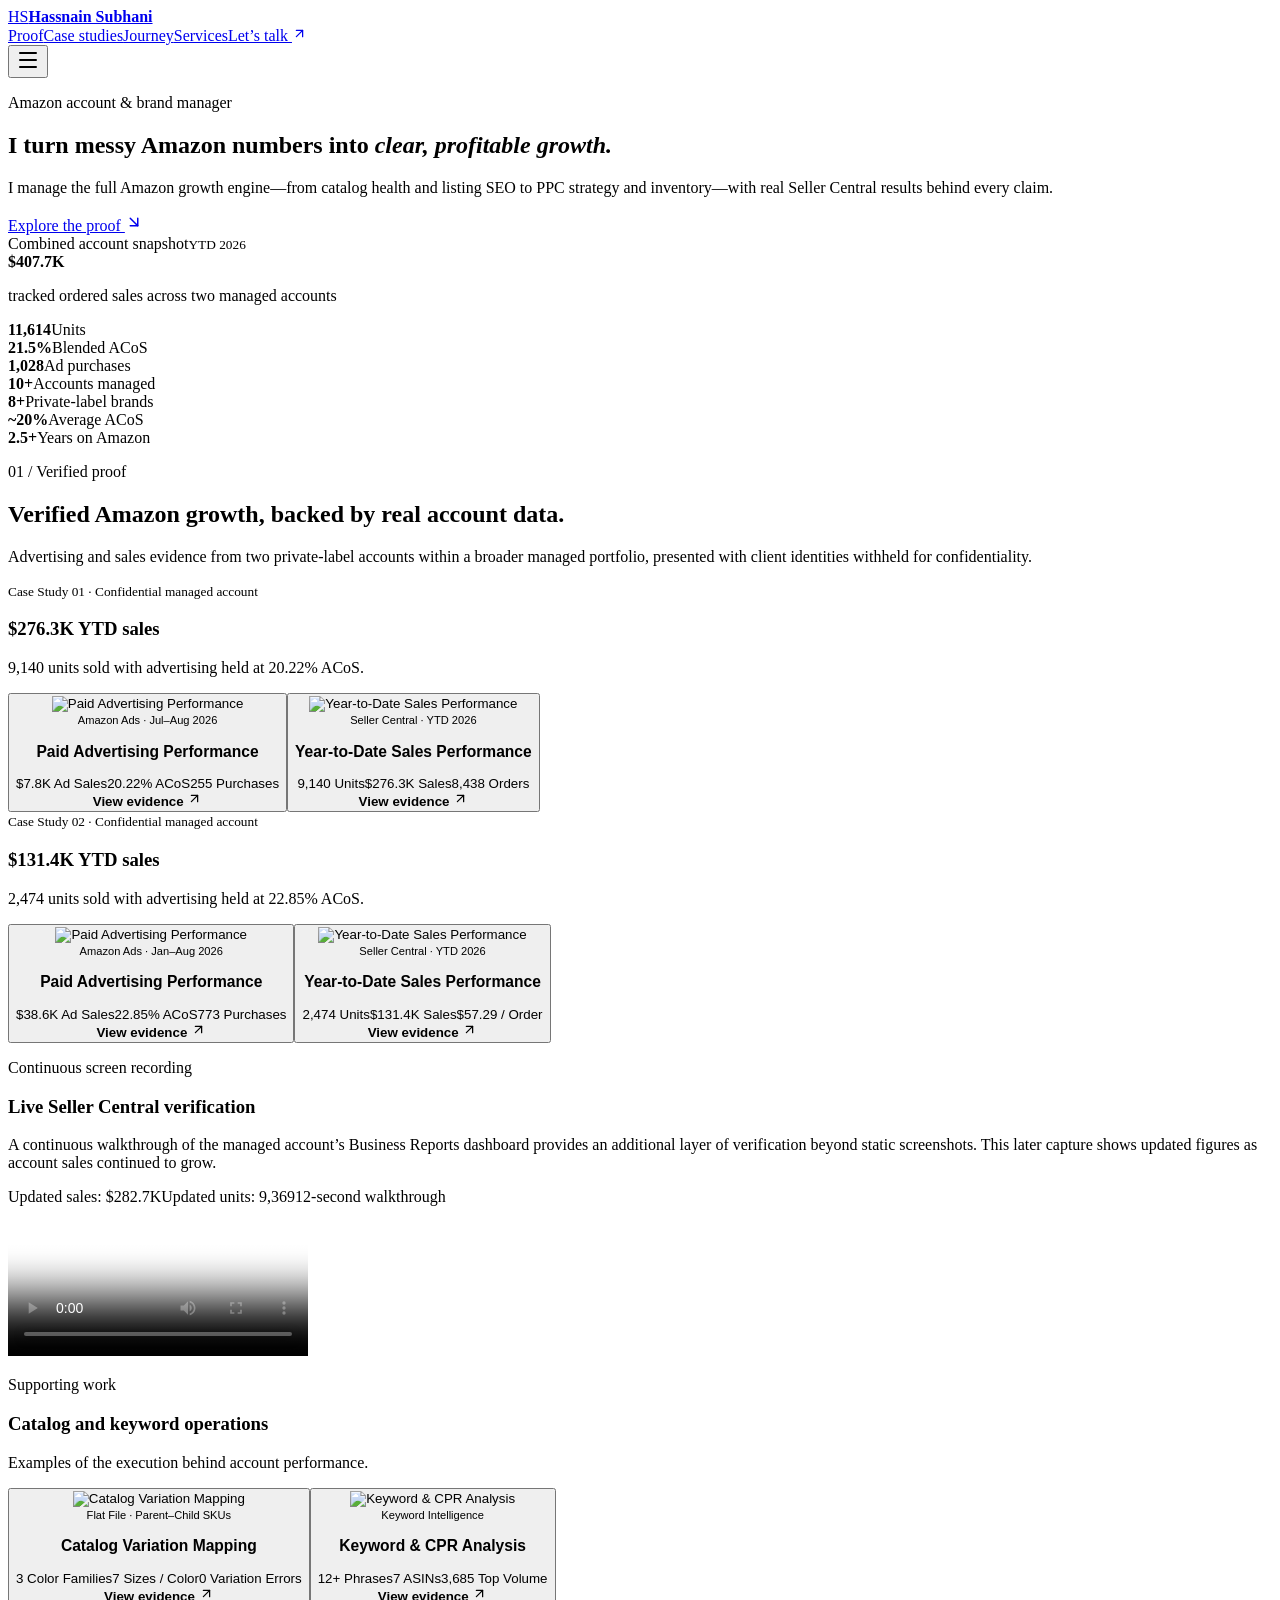
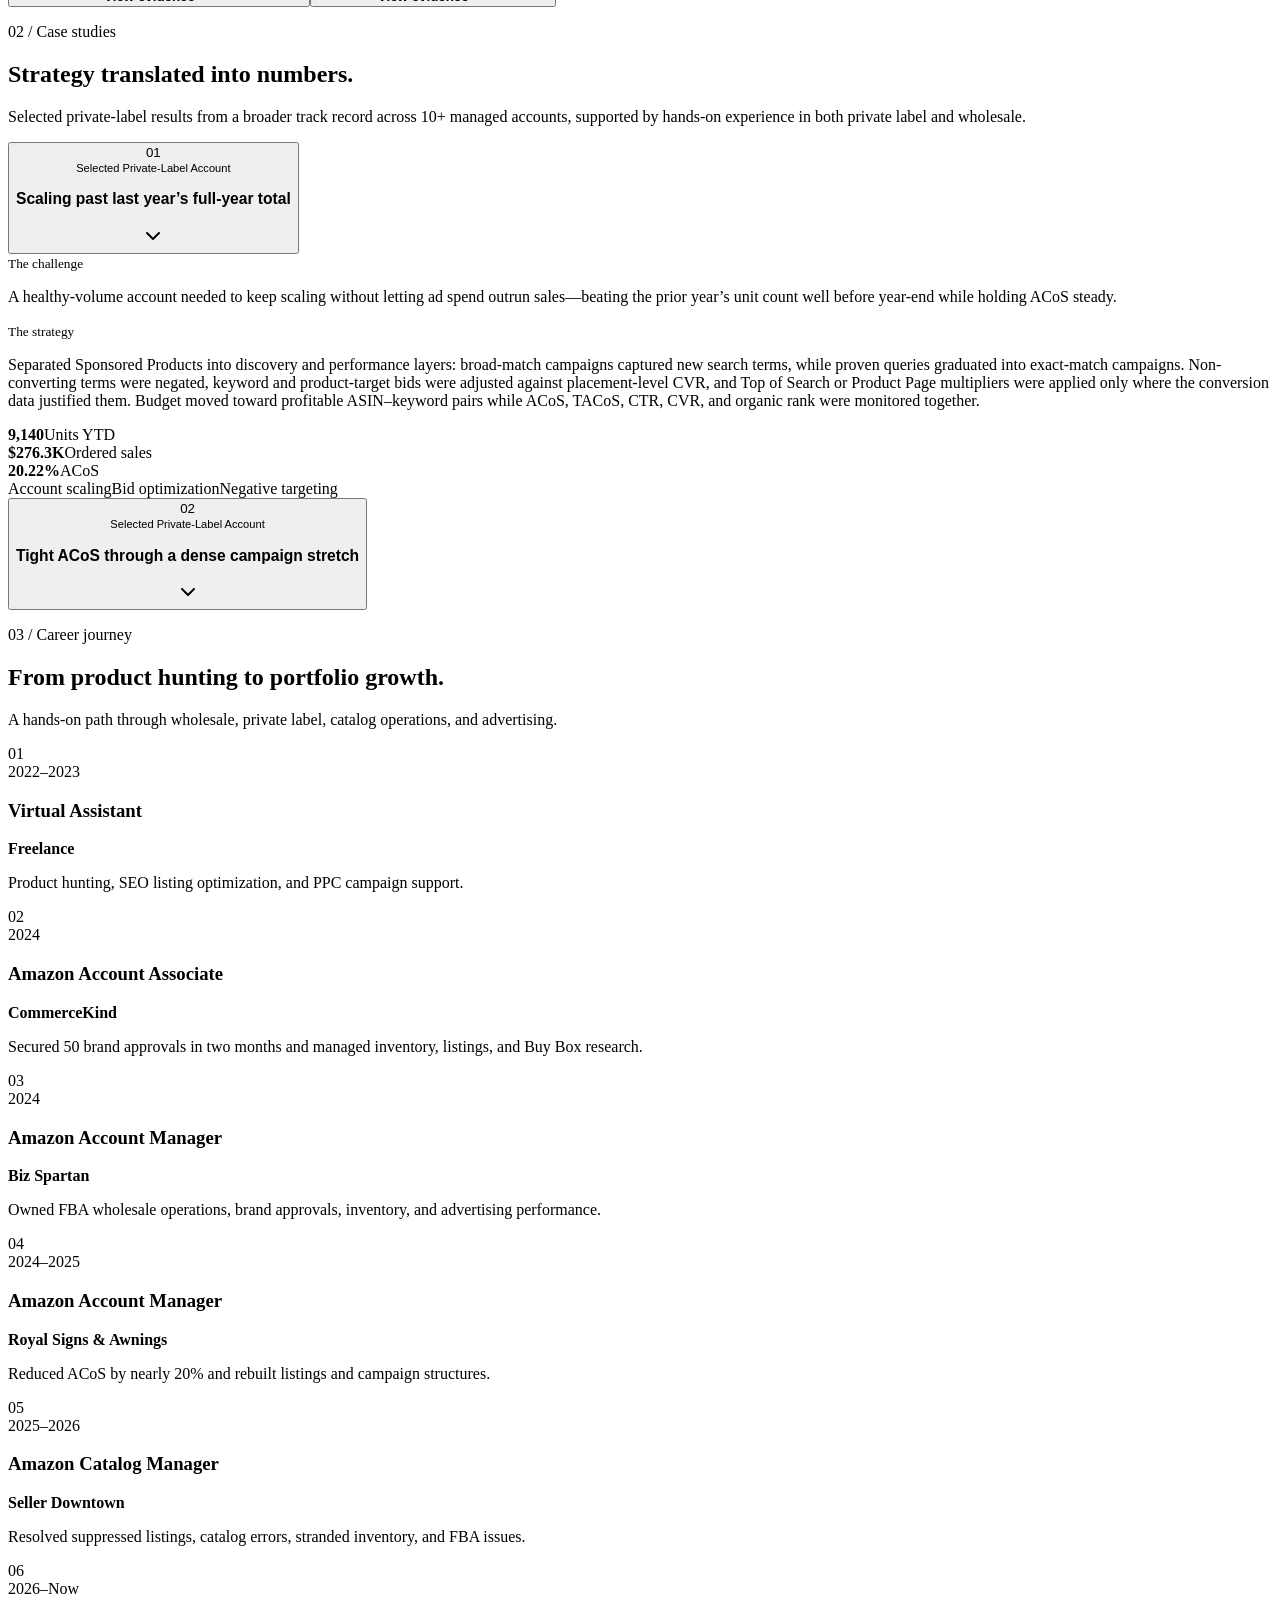
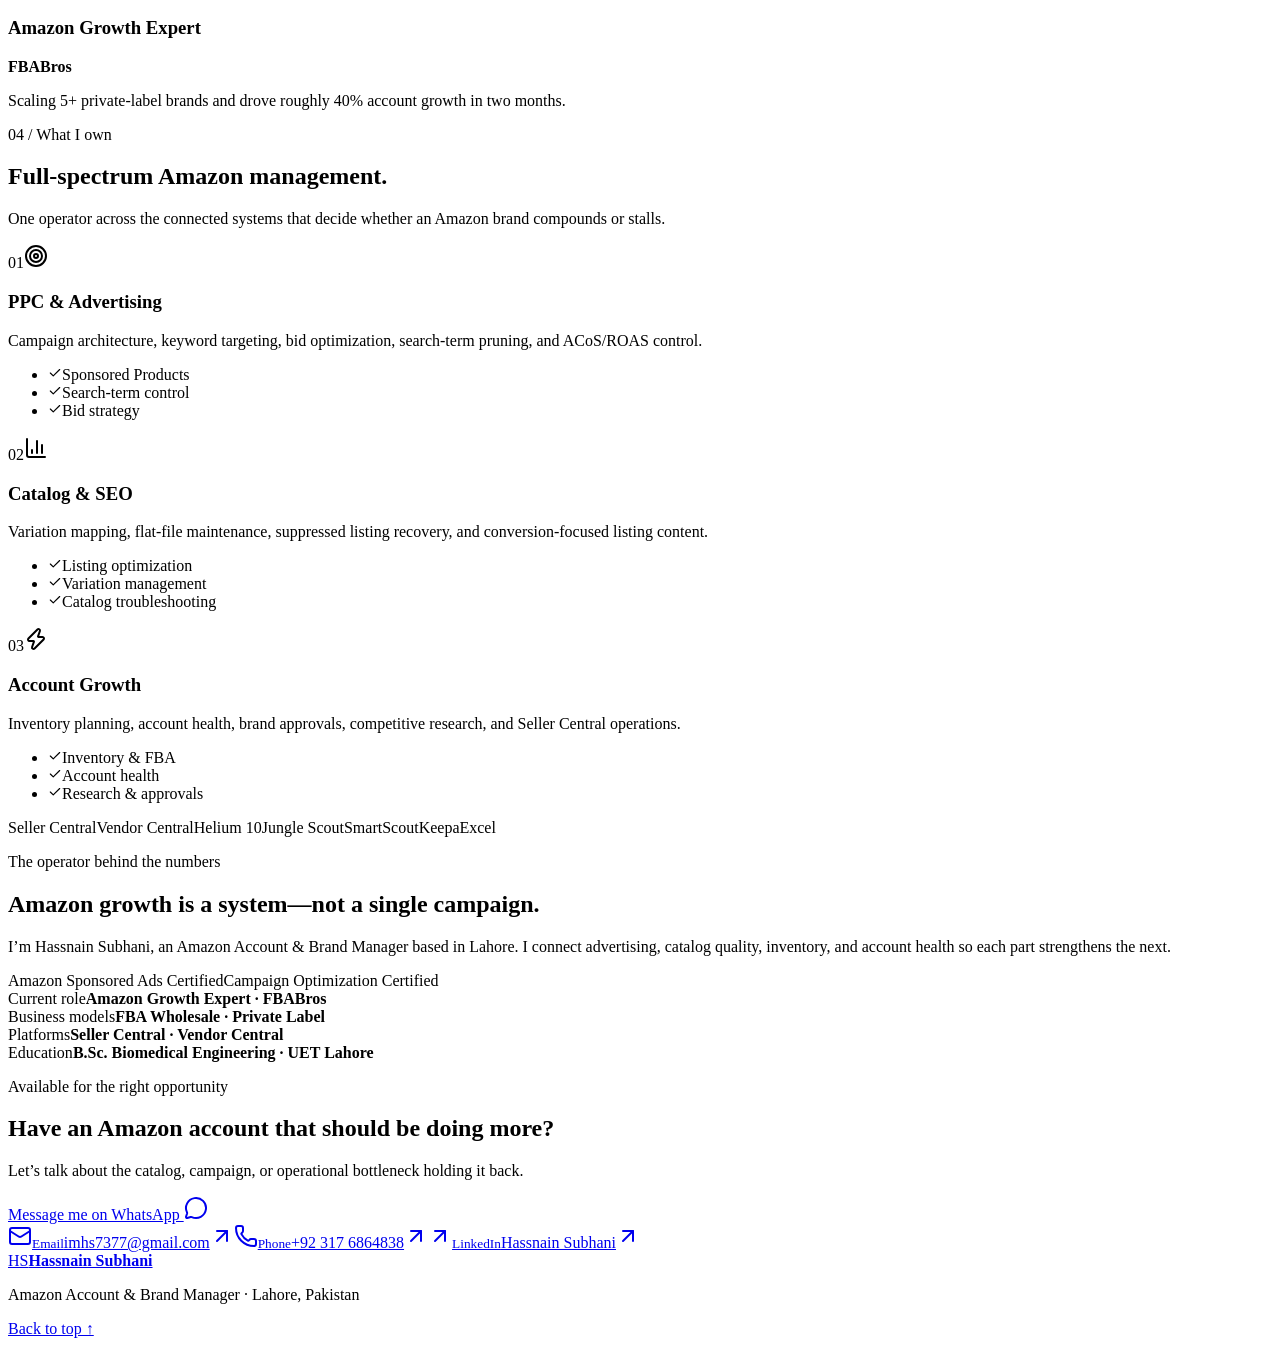
==== index.html @ 0cb8e684 "Publish watermarked Amazon portfolio" ====
<!DOCTYPE html><html lang="en"><head><meta charSet="utf-8"/><meta name="viewport" content="width=device-width, initial-scale=1"/><link rel="preload" as="image" href="/amazon-portfolio/proof/proof-3.png"/><link rel="preload" as="image" href="/amazon-portfolio/proof/proof-2.png"/><link rel="preload" as="image" href="/amazon-portfolio/proof/proof-1.png"/><link rel="preload" as="image" href="/amazon-portfolio/proof/proof-4.png"/><link rel="preload" as="image" href="/amazon-portfolio/proof/proof-5.png"/><link rel="preload" as="image" href="/amazon-portfolio/proof/proof-6.png"/><link rel="stylesheet" href="/amazon-portfolio/_next/static/chunks/0g2ti7ddhoq7e.css" data-precedence="next"/><link rel="preload" as="script" fetchPriority="low" href="/amazon-portfolio/_next/static/chunks/0ht900cau6_ur.js"/><script src="/amazon-portfolio/_next/static/chunks/10nz49-va323-.js" async=""></script><script src="/amazon-portfolio/_next/static/chunks/07lhk_q6pmm3r.js" async=""></script><script src="/amazon-portfolio/_next/static/chunks/turbopack-0vz8b275nj6um.js" async=""></script><script src="/amazon-portfolio/_next/static/chunks/0dbhjjzl8qfwv.js" async=""></script><script src="/amazon-portfolio/_next/static/chunks/0i34..o4_f6rc.js" async=""></script><title>Hassnain Subhani — Amazon Growth Expert</title><meta name="description" content="Amazon account management, PPC, catalog optimization, and verified growth results."/><link rel="shortcut icon" href="/favicon.svg"/><link rel="icon" href="/favicon.svg"/><script src="/amazon-portfolio/_next/static/chunks/03~yq9q893hmn.js" noModule=""></script></head><body><div hidden=""><!--$--><!--/$--></div><main><header class="site-nav"><a class="brand" href="#top"><span>HS</span><b>Hassnain Subhani</b></a><nav class="nav-links"><a href="#work">Proof</a><a href="#cases">Case studies</a><a href="#journey">Journey</a><a href="#services">Services</a><a class="nav-cta" href="#contact">Let’s talk <svg xmlns="http://www.w3.org/2000/svg" width="15" height="15" viewBox="0 0 24 24" fill="none" stroke="currentColor" stroke-width="2" stroke-linecap="round" stroke-linejoin="round" class="lucide lucide-arrow-up-right" aria-hidden="true"><path d="M7 7h10v10"></path><path d="M7 17 17 7"></path></svg></a></nav><button class="menu-button" aria-label="Toggle navigation"><svg xmlns="http://www.w3.org/2000/svg" width="24" height="24" viewBox="0 0 24 24" fill="none" stroke="currentColor" stroke-width="2" stroke-linecap="round" stroke-linejoin="round" class="lucide lucide-menu" aria-hidden="true"><path d="M4 5h16"></path><path d="M4 12h16"></path><path d="M4 19h16"></path></svg></button></header><section class="hero" id="top"><div class="hero-grid"></div><div class="hero-copy reveal"><p class="eyebrow"><span></span> Amazon account &amp; brand manager</p><h1>I turn messy Amazon numbers into <em>clear, profitable growth.</em></h1><p class="hero-intro">I manage the full Amazon growth engine—from catalog health and listing SEO to PPC strategy and inventory—with real Seller Central results behind every claim.</p><div class="hero-actions"><a class="button primary" href="#work">Explore the proof <svg xmlns="http://www.w3.org/2000/svg" width="18" height="18" viewBox="0 0 24 24" fill="none" stroke="currentColor" stroke-width="2" stroke-linecap="round" stroke-linejoin="round" class="lucide lucide-arrow-down-right" aria-hidden="true"><path d="m7 7 10 10"></path><path d="M17 7v10H7"></path></svg></a></div></div><div class="performance-card reveal"><div class="performance-head"><span><i></i> Combined account snapshot</span><small>YTD 2026</small></div><strong>$407.7K</strong><p>tracked ordered sales across two managed accounts</p><div class="spark"><i></i><i></i><i></i><i></i><i></i><i></i><i></i><i></i><i></i><i></i><i></i><i></i></div><div class="performance-stats"><div><b>11,614</b><span>Units</span></div><div><b>21.5%</b><span>Blended ACoS</span></div><div><b>1,028</b><span>Ad purchases</span></div></div></div><div class="hero-metrics reveal"><div><b>10+</b><span>Accounts managed</span></div><div><b>8+</b><span>Private-label brands</span></div><div><b>~20%</b><span>Average ACoS</span></div><div><b>2.5+</b><span>Years on Amazon</span></div></div></section><section class="section" id="work"><div class="section-heading reveal "><div><p class="eyebrow">01<!-- --> / <!-- -->Verified proof</p><h2>Verified Amazon growth, backed by real account data.</h2></div><p>Advertising and sales evidence from two private-label accounts within a broader managed portfolio, presented with client identities withheld for confidentiality.</p></div><div class="account-groups"><article class="account-group reveal"><header><div><small>Case Study 01<!-- --> · Confidential managed account</small><h3>$276.3K YTD sales</h3></div><p>9,140 units sold with advertising held at 20.22% ACoS.</p></header><div class="evidence-pair"><button class="proof-card"><div class="proof-browser"><span></span><span></span><span></span><img src="/amazon-portfolio/proof/proof-3.png" alt="Paid Advertising Performance"/></div><div class="proof-content"><small>Amazon Ads · Jul–Aug 2026</small><h3>Paid Advertising Performance</h3><div><span>$7.8K Ad Sales</span><span>20.22% ACoS</span><span>255 Purchases</span></div><b>View evidence <svg xmlns="http://www.w3.org/2000/svg" width="15" height="15" viewBox="0 0 24 24" fill="none" stroke="currentColor" stroke-width="2" stroke-linecap="round" stroke-linejoin="round" class="lucide lucide-arrow-up-right" aria-hidden="true"><path d="M7 7h10v10"></path><path d="M7 17 17 7"></path></svg></b></div></button><button class="proof-card"><div class="proof-browser"><span></span><span></span><span></span><img src="/amazon-portfolio/proof/proof-2.png" alt="Year-to-Date Sales Performance"/></div><div class="proof-content"><small>Seller Central · YTD 2026</small><h3>Year-to-Date Sales Performance</h3><div><span>9,140 Units</span><span>$276.3K Sales</span><span>8,438 Orders</span></div><b>View evidence <svg xmlns="http://www.w3.org/2000/svg" width="15" height="15" viewBox="0 0 24 24" fill="none" stroke="currentColor" stroke-width="2" stroke-linecap="round" stroke-linejoin="round" class="lucide lucide-arrow-up-right" aria-hidden="true"><path d="M7 7h10v10"></path><path d="M7 17 17 7"></path></svg></b></div></button></div></article><article class="account-group reveal"><header><div><small>Case Study 02<!-- --> · Confidential managed account</small><h3>$131.4K YTD sales</h3></div><p>2,474 units sold with advertising held at 22.85% ACoS.</p></header><div class="evidence-pair"><button class="proof-card"><div class="proof-browser"><span></span><span></span><span></span><img src="/amazon-portfolio/proof/proof-1.png" alt="Paid Advertising Performance"/></div><div class="proof-content"><small>Amazon Ads · Jan–Aug 2026</small><h3>Paid Advertising Performance</h3><div><span>$38.6K Ad Sales</span><span>22.85% ACoS</span><span>773 Purchases</span></div><b>View evidence <svg xmlns="http://www.w3.org/2000/svg" width="15" height="15" viewBox="0 0 24 24" fill="none" stroke="currentColor" stroke-width="2" stroke-linecap="round" stroke-linejoin="round" class="lucide lucide-arrow-up-right" aria-hidden="true"><path d="M7 7h10v10"></path><path d="M7 17 17 7"></path></svg></b></div></button><button class="proof-card"><div class="proof-browser"><span></span><span></span><span></span><img src="/amazon-portfolio/proof/proof-4.png" alt="Year-to-Date Sales Performance"/></div><div class="proof-content"><small>Seller Central · YTD 2026</small><h3>Year-to-Date Sales Performance</h3><div><span>2,474 Units</span><span>$131.4K Sales</span><span>$57.29 / Order</span></div><b>View evidence <svg xmlns="http://www.w3.org/2000/svg" width="15" height="15" viewBox="0 0 24 24" fill="none" stroke="currentColor" stroke-width="2" stroke-linecap="round" stroke-linejoin="round" class="lucide lucide-arrow-up-right" aria-hidden="true"><path d="M7 7h10v10"></path><path d="M7 17 17 7"></path></svg></b></div></button></div></article></div><article class="video-proof reveal"><div class="video-copy"><p class="eyebrow">Continuous screen recording</p><h3>Live Seller Central verification</h3><p>A continuous walkthrough of the managed account’s Business Reports dashboard provides an additional layer of verification beyond static screenshots. This later capture shows updated figures as account sales continued to grow.</p><div><span>Updated sales: $282.7K</span><span>Updated units: 9,369</span><span>12-second walkthrough</span></div></div><video controls="" playsInline="" preload="metadata" poster="/amazon-portfolio/proof/account-verification-poster.jpg"><source src="/amazon-portfolio/proof/amazon-account-performance-verification.mp4" type="video/mp4"/>Your browser does not support embedded video.</video></article><div class="operational-head reveal"><p class="eyebrow">Supporting work</p><h3>Catalog and keyword operations</h3><p>Examples of the execution behind account performance.</p></div><div class="proof-grid operational-grid"><button class="proof-card reveal"><div class="proof-browser"><span></span><span></span><span></span><img src="/amazon-portfolio/proof/proof-5.png" alt="Catalog Variation Mapping"/></div><div class="proof-content"><small>Flat File · Parent–Child SKUs</small><h3>Catalog Variation Mapping</h3><div><span>3 Color Families</span><span>7 Sizes / Color</span><span>0 Variation Errors</span></div><b>View evidence <svg xmlns="http://www.w3.org/2000/svg" width="15" height="15" viewBox="0 0 24 24" fill="none" stroke="currentColor" stroke-width="2" stroke-linecap="round" stroke-linejoin="round" class="lucide lucide-arrow-up-right" aria-hidden="true"><path d="M7 7h10v10"></path><path d="M7 17 17 7"></path></svg></b></div></button><button class="proof-card reveal"><div class="proof-browser"><span></span><span></span><span></span><img src="/amazon-portfolio/proof/proof-6.png" alt="Keyword &amp; CPR Analysis"/></div><div class="proof-content"><small>Keyword Intelligence</small><h3>Keyword &amp; CPR Analysis</h3><div><span>12+ Phrases</span><span>7 ASINs</span><span>3,685 Top Volume</span></div><b>View evidence <svg xmlns="http://www.w3.org/2000/svg" width="15" height="15" viewBox="0 0 24 24" fill="none" stroke="currentColor" stroke-width="2" stroke-linecap="round" stroke-linejoin="round" class="lucide lucide-arrow-up-right" aria-hidden="true"><path d="M7 7h10v10"></path><path d="M7 17 17 7"></path></svg></b></div></button></div></section><section class="section cases-section" id="cases"><div class="section-heading reveal light"><div><p class="eyebrow">02<!-- --> / <!-- -->Case studies</p><h2>Strategy translated into numbers.</h2></div><p>Selected private-label results from a broader track record across 10+ managed accounts, supported by hands-on experience in both private label and wholesale.</p></div><div class="case-list"><article class="case-row reveal"><button><span>01</span><div><small>Selected Private-Label Account</small><h3>Scaling past last year’s full-year total</h3></div><svg xmlns="http://www.w3.org/2000/svg" width="24" height="24" viewBox="0 0 24 24" fill="none" stroke="currentColor" stroke-width="2" stroke-linecap="round" stroke-linejoin="round" class="lucide lucide-chevron-down turn" aria-hidden="true"><path d="m6 9 6 6 6-6"></path></svg></button><div class="case-body"><div class="case-columns"><div><small>The challenge</small><p>A healthy-volume account needed to keep scaling without letting ad spend outrun sales—beating the prior year’s unit count well before year-end while holding ACoS steady.</p></div><div><small>The strategy</small><p>Separated Sponsored Products into discovery and performance layers: broad-match campaigns captured new search terms, while proven queries graduated into exact-match campaigns. Non-converting terms were negated, keyword and product-target bids were adjusted against placement-level CVR, and Top of Search or Product Page multipliers were applied only where the conversion data justified them. Budget moved toward profitable ASIN–keyword pairs while ACoS, TACoS, CTR, CVR, and organic rank were monitored together.</p></div></div><div class="result-grid"><div><b>9,140</b><span>Units YTD</span></div><div><b>$276.3K</b><span>Ordered sales</span></div><div><b>20.22%</b><span>ACoS</span></div></div><div class="tags"><span>Account scaling</span><span>Bid optimization</span><span>Negative targeting</span></div></div></article><article class="case-row reveal"><button><span>02</span><div><small>Selected Private-Label Account</small><h3>Tight ACoS through a dense campaign stretch</h3></div><svg xmlns="http://www.w3.org/2000/svg" width="24" height="24" viewBox="0 0 24 24" fill="none" stroke="currentColor" stroke-width="2" stroke-linecap="round" stroke-linejoin="round" class="lucide lucide-chevron-down" aria-hidden="true"><path d="m6 9 6 6 6-6"></path></svg></button></article></div></section><section class="section" id="journey"><div class="section-heading reveal "><div><p class="eyebrow">03<!-- --> / <!-- -->Career journey</p><h2>From product hunting to portfolio growth.</h2></div><p>A hands-on path through wholesale, private label, catalog operations, and advertising.</p></div><div class="timeline"><article class="timeline-row reveal"><div>0<!-- -->1</div><time>2022–2023</time><section><h3>Virtual Assistant</h3><b>Freelance</b><p>Product hunting, SEO listing optimization, and PPC campaign support.</p></section></article><article class="timeline-row reveal"><div>0<!-- -->2</div><time>2024</time><section><h3>Amazon Account Associate</h3><b>CommerceKind</b><p>Secured 50 brand approvals in two months and managed inventory, listings, and Buy Box research.</p></section></article><article class="timeline-row reveal"><div>0<!-- -->3</div><time>2024</time><section><h3>Amazon Account Manager</h3><b>Biz Spartan</b><p>Owned FBA wholesale operations, brand approvals, inventory, and advertising performance.</p></section></article><article class="timeline-row reveal"><div>0<!-- -->4</div><time>2024–2025</time><section><h3>Amazon Account Manager</h3><b>Royal Signs &amp; Awnings</b><p>Reduced ACoS by nearly 20% and rebuilt listings and campaign structures.</p></section></article><article class="timeline-row reveal"><div>0<!-- -->5</div><time>2025–2026</time><section><h3>Amazon Catalog Manager</h3><b>Seller Downtown</b><p>Resolved suppressed listings, catalog errors, stranded inventory, and FBA issues.</p></section></article><article class="timeline-row reveal"><div>0<!-- -->6</div><time>2026–Now</time><section><h3>Amazon Growth Expert</h3><b>FBABros</b><p>Scaling 5+ private-label brands and drove roughly 40% account growth in two months.</p></section></article></div></section><section class="section service-section" id="services"><div class="section-heading reveal "><div><p class="eyebrow">04<!-- --> / <!-- -->What I own</p><h2>Full-spectrum Amazon management.</h2></div><p>One operator across the connected systems that decide whether an Amazon brand compounds or stalls.</p></div><div class="service-grid"><article class="service-card reveal"><div><span>0<!-- -->1</span><svg xmlns="http://www.w3.org/2000/svg" width="24" height="24" viewBox="0 0 24 24" fill="none" stroke="currentColor" stroke-width="2" stroke-linecap="round" stroke-linejoin="round" class="lucide lucide-target" aria-hidden="true"><circle cx="12" cy="12" r="10"></circle><circle cx="12" cy="12" r="6"></circle><circle cx="12" cy="12" r="2"></circle></svg></div><h3>PPC &amp; Advertising</h3><p>Campaign architecture, keyword targeting, bid optimization, search-term pruning, and ACoS/ROAS control.</p><ul><li><svg xmlns="http://www.w3.org/2000/svg" width="14" height="14" viewBox="0 0 24 24" fill="none" stroke="currentColor" stroke-width="2" stroke-linecap="round" stroke-linejoin="round" class="lucide lucide-check" aria-hidden="true"><path d="M20 6 9 17l-5-5"></path></svg>Sponsored Products</li><li><svg xmlns="http://www.w3.org/2000/svg" width="14" height="14" viewBox="0 0 24 24" fill="none" stroke="currentColor" stroke-width="2" stroke-linecap="round" stroke-linejoin="round" class="lucide lucide-check" aria-hidden="true"><path d="M20 6 9 17l-5-5"></path></svg>Search-term control</li><li><svg xmlns="http://www.w3.org/2000/svg" width="14" height="14" viewBox="0 0 24 24" fill="none" stroke="currentColor" stroke-width="2" stroke-linecap="round" stroke-linejoin="round" class="lucide lucide-check" aria-hidden="true"><path d="M20 6 9 17l-5-5"></path></svg>Bid strategy</li></ul></article><article class="service-card reveal"><div><span>0<!-- -->2</span><svg xmlns="http://www.w3.org/2000/svg" width="24" height="24" viewBox="0 0 24 24" fill="none" stroke="currentColor" stroke-width="2" stroke-linecap="round" stroke-linejoin="round" class="lucide lucide-chart-column" aria-hidden="true"><path d="M3 3v16a2 2 0 0 0 2 2h16"></path><path d="M18 17V9"></path><path d="M13 17V5"></path><path d="M8 17v-3"></path></svg></div><h3>Catalog &amp; SEO</h3><p>Variation mapping, flat-file maintenance, suppressed listing recovery, and conversion-focused listing content.</p><ul><li><svg xmlns="http://www.w3.org/2000/svg" width="14" height="14" viewBox="0 0 24 24" fill="none" stroke="currentColor" stroke-width="2" stroke-linecap="round" stroke-linejoin="round" class="lucide lucide-check" aria-hidden="true"><path d="M20 6 9 17l-5-5"></path></svg>Listing optimization</li><li><svg xmlns="http://www.w3.org/2000/svg" width="14" height="14" viewBox="0 0 24 24" fill="none" stroke="currentColor" stroke-width="2" stroke-linecap="round" stroke-linejoin="round" class="lucide lucide-check" aria-hidden="true"><path d="M20 6 9 17l-5-5"></path></svg>Variation management</li><li><svg xmlns="http://www.w3.org/2000/svg" width="14" height="14" viewBox="0 0 24 24" fill="none" stroke="currentColor" stroke-width="2" stroke-linecap="round" stroke-linejoin="round" class="lucide lucide-check" aria-hidden="true"><path d="M20 6 9 17l-5-5"></path></svg>Catalog troubleshooting</li></ul></article><article class="service-card reveal"><div><span>0<!-- -->3</span><svg xmlns="http://www.w3.org/2000/svg" width="24" height="24" viewBox="0 0 24 24" fill="none" stroke="currentColor" stroke-width="2" stroke-linecap="round" stroke-linejoin="round" class="lucide lucide-zap" aria-hidden="true"><path d="M15.914 4a1.5 1.5 0 00-2.474-1.561l-9 9A1.5 1.5 0 005.5 14h4.002a.5.5 0 01.471.666L8.086 20a1.5 1.5 0 002.475 1.56l9-9A1.5 1.5 0 0018.5 10h-3.997a.5.5 0 01-.472-.667z"></path></svg></div><h3>Account Growth</h3><p>Inventory planning, account health, brand approvals, competitive research, and Seller Central operations.</p><ul><li><svg xmlns="http://www.w3.org/2000/svg" width="14" height="14" viewBox="0 0 24 24" fill="none" stroke="currentColor" stroke-width="2" stroke-linecap="round" stroke-linejoin="round" class="lucide lucide-check" aria-hidden="true"><path d="M20 6 9 17l-5-5"></path></svg>Inventory &amp; FBA</li><li><svg xmlns="http://www.w3.org/2000/svg" width="14" height="14" viewBox="0 0 24 24" fill="none" stroke="currentColor" stroke-width="2" stroke-linecap="round" stroke-linejoin="round" class="lucide lucide-check" aria-hidden="true"><path d="M20 6 9 17l-5-5"></path></svg>Account health</li><li><svg xmlns="http://www.w3.org/2000/svg" width="14" height="14" viewBox="0 0 24 24" fill="none" stroke="currentColor" stroke-width="2" stroke-linecap="round" stroke-linejoin="round" class="lucide lucide-check" aria-hidden="true"><path d="M20 6 9 17l-5-5"></path></svg>Research &amp; approvals</li></ul></article></div><div class="tool-marquee reveal"><span>Seller Central</span><span>Vendor Central</span><span>Helium 10</span><span>Jungle Scout</span><span>SmartScout</span><span>Keepa</span><span>Excel</span></div></section><section class="about-section section"><div class="about-copy reveal"><p class="eyebrow">The operator behind the numbers</p><h2>Amazon growth is a system—not a single campaign.</h2><p>I’m Hassnain Subhani, an Amazon Account &amp; Brand Manager based in Lahore. I connect advertising, catalog quality, inventory, and account health so each part strengthens the next.</p><div class="credentials"><span>Amazon Sponsored Ads Certified</span><span>Campaign Optimization Certified</span></div></div><div class="about-facts reveal"><div><span>Current role</span><b>Amazon Growth Expert · FBABros</b></div><div><span>Business models</span><b>FBA Wholesale · Private Label</b></div><div><span>Platforms</span><b>Seller Central · Vendor Central</b></div><div><span>Education</span><b>B.Sc. Biomedical Engineering · UET Lahore</b></div></div></section><section class="contact-section" id="contact"><div class="contact-copy reveal"><p class="eyebrow">Available for the right opportunity</p><h2>Have an Amazon account that should be doing more?</h2><p>Let’s talk about the catalog, campaign, or operational bottleneck holding it back.</p><a class="button contact-button" href="https://wa.me/923176864838?text=Hi%20Hassnain%2C%20I%20would%20like%20to%20discuss%20my%20Amazon%20account." target="_blank" rel="noreferrer">Message me on WhatsApp <svg xmlns="http://www.w3.org/2000/svg" width="24" height="24" viewBox="0 0 24 24" fill="none" stroke="currentColor" stroke-width="2" stroke-linecap="round" stroke-linejoin="round" class="lucide lucide-message-circle" aria-hidden="true"><path d="M2.992 16.342a2 2 0 0 1 .094 1.167l-1.065 3.29a1 1 0 0 0 1.236 1.168l3.413-.998a2 2 0 0 1 1.099.092 10 10 0 1 0-4.777-4.719"></path></svg></a></div><div class="contact-links reveal"><a href="mailto:imhs7377@gmail.com"><svg xmlns="http://www.w3.org/2000/svg" width="24" height="24" viewBox="0 0 24 24" fill="none" stroke="currentColor" stroke-width="2" stroke-linecap="round" stroke-linejoin="round" class="lucide lucide-mail" aria-hidden="true"><path d="m22 7-8.991 5.727a2 2 0 0 1-2.009 0L2 7"></path><rect x="2" y="4" width="20" height="16" rx="2"></rect></svg><span><small>Email</small>imhs7377@gmail.com</span><svg xmlns="http://www.w3.org/2000/svg" width="24" height="24" viewBox="0 0 24 24" fill="none" stroke="currentColor" stroke-width="2" stroke-linecap="round" stroke-linejoin="round" class="lucide lucide-arrow-up-right" aria-hidden="true"><path d="M7 7h10v10"></path><path d="M7 17 17 7"></path></svg></a><a href="tel:+923176864838"><svg xmlns="http://www.w3.org/2000/svg" width="24" height="24" viewBox="0 0 24 24" fill="none" stroke="currentColor" stroke-width="2" stroke-linecap="round" stroke-linejoin="round" class="lucide lucide-phone" aria-hidden="true"><path d="M13.832 16.568a1 1 0 0 0 1.213-.303l.355-.465A2 2 0 0 1 17 15h3a2 2 0 0 1 2 2v3a2 2 0 0 1-2 2A18 18 0 0 1 2 4a2 2 0 0 1 2-2h3a2 2 0 0 1 2 2v3a2 2 0 0 1-.8 1.6l-.468.351a1 1 0 0 0-.292 1.233 14 14 0 0 0 6.392 6.384"></path></svg><span><small>Phone</small>+92 317 6864838</span><svg xmlns="http://www.w3.org/2000/svg" width="24" height="24" viewBox="0 0 24 24" fill="none" stroke="currentColor" stroke-width="2" stroke-linecap="round" stroke-linejoin="round" class="lucide lucide-arrow-up-right" aria-hidden="true"><path d="M7 7h10v10"></path><path d="M7 17 17 7"></path></svg></a><a href="https://www.linkedin.com/in/hassnain-subhani-261568266/" target="_blank" rel="noreferrer"><svg xmlns="http://www.w3.org/2000/svg" width="24" height="24" viewBox="0 0 24 24" fill="none" stroke="currentColor" stroke-width="2" stroke-linecap="round" stroke-linejoin="round" class="lucide lucide-arrow-up-right" aria-hidden="true"><path d="M7 7h10v10"></path><path d="M7 17 17 7"></path></svg><span><small>LinkedIn</small>Hassnain Subhani</span><svg xmlns="http://www.w3.org/2000/svg" width="24" height="24" viewBox="0 0 24 24" fill="none" stroke="currentColor" stroke-width="2" stroke-linecap="round" stroke-linejoin="round" class="lucide lucide-arrow-up-right" aria-hidden="true"><path d="M7 7h10v10"></path><path d="M7 17 17 7"></path></svg></a></div></section><footer><a class="brand" href="#top"><span>HS</span><b>Hassnain Subhani</b></a><p>Amazon Account &amp; Brand Manager · Lahore, Pakistan</p><a href="#top">Back to top ↑</a></footer></main><!--$--><!--/$--><script src="/amazon-portfolio/_next/static/chunks/0ht900cau6_ur.js" id="_R_" async=""></script><script>(self.__next_f=self.__next_f||[]).push([0])</script><script>self.__next_f.push([1,"1:\"$Sreact.fragment\"\n2:I[39756,[\"/amazon-portfolio/_next/static/chunks/0dbhjjzl8qfwv.js\"],\"default\"]\n3:I[37457,[\"/amazon-portfolio/_next/static/chunks/0dbhjjzl8qfwv.js\"],\"default\"]\n4:I[47257,[\"/amazon-portfolio/_next/static/chunks/0dbhjjzl8qfwv.js\"],\"ClientPageRoot\"]\n5:I[31713,[\"/amazon-portfolio/_next/static/chunks/0dbhjjzl8qfwv.js\",\"/amazon-portfolio/_next/static/chunks/0i34..o4_f6rc.js\"],\"default\"]\n8:I[97367,[\"/amazon-portfolio/_next/static/chunks/0dbhjjzl8qfwv.js\"],\"OutletBoundary\"]\n9:\"$Sreact.suspense\"\nb:I[97367,[\"/amazon-portfolio/_next/static/chunks/0dbhjjzl8qfwv.js\"],\"ViewportBoundary\"]\nd:I[97367,[\"/amazon-portfolio/_next/static/chunks/0dbhjjzl8qfwv.js\"],\"MetadataBoundary\"]\nf:I[68027,[\"/amazon-portfolio/_next/static/chunks/0dbhjjzl8qfwv.js\"],\"default\",1]\n:HL[\"/amazon-portfolio/_next/static/chunks/0g2ti7ddhoq7e.css\",\"style\"]\n"])</script><script>self.__next_f.push([1,"0:{\"P\":null,\"c\":[\"\",\"\"],\"q\":\"\",\"i\":false,\"f\":[[[\"\",{\"children\":[\"__PAGE__\",{}]},\"$undefined\",\"$undefined\",16],[[\"$\",\"$1\",\"c\",{\"children\":[[[\"$\",\"link\",\"0\",{\"rel\":\"stylesheet\",\"href\":\"/amazon-portfolio/_next/static/chunks/0g2ti7ddhoq7e.css\",\"precedence\":\"next\",\"crossOrigin\":\"$undefined\",\"nonce\":\"$undefined\"}],[\"$\",\"script\",\"script-0\",{\"src\":\"/amazon-portfolio/_next/static/chunks/0dbhjjzl8qfwv.js\",\"async\":true,\"nonce\":\"$undefined\"}]],[\"$\",\"html\",null,{\"lang\":\"en\",\"children\":[\"$\",\"body\",null,{\"children\":[\"$\",\"$L2\",null,{\"parallelRouterKey\":\"children\",\"error\":\"$undefined\",\"errorStyles\":\"$undefined\",\"errorScripts\":\"$undefined\",\"template\":[\"$\",\"$L3\",null,{}],\"templateStyles\":\"$undefined\",\"templateScripts\":\"$undefined\",\"notFound\":[[[\"$\",\"title\",null,{\"children\":\"404: This page could not be found.\"}],[\"$\",\"div\",null,{\"style\":{\"fontFamily\":\"system-ui,\\\"Segoe UI\\\",Roboto,Helvetica,Arial,sans-serif,\\\"Apple Color Emoji\\\",\\\"Segoe UI Emoji\\\"\",\"height\":\"100vh\",\"textAlign\":\"center\",\"display\":\"flex\",\"flexDirection\":\"column\",\"alignItems\":\"center\",\"justifyContent\":\"center\"},\"children\":[\"$\",\"div\",null,{\"children\":[[\"$\",\"style\",null,{\"dangerouslySetInnerHTML\":{\"__html\":\"body{color:#000;background:#fff;margin:0}.next-error-h1{border-right:1px solid rgba(0,0,0,.3)}@media (prefers-color-scheme:dark){body{color:#fff;background:#000}.next-error-h1{border-right:1px solid rgba(255,255,255,.3)}}\"}}],[\"$\",\"h1\",null,{\"className\":\"next-error-h1\",\"style\":{\"display\":\"inline-block\",\"margin\":\"0 20px 0 0\",\"padding\":\"0 23px 0 0\",\"fontSize\":24,\"fontWeight\":500,\"verticalAlign\":\"top\",\"lineHeight\":\"49px\"},\"children\":404}],[\"$\",\"div\",null,{\"style\":{\"display\":\"inline-block\"},\"children\":[\"$\",\"h2\",null,{\"style\":{\"fontSize\":14,\"fontWeight\":400,\"lineHeight\":\"49px\",\"margin\":0},\"children\":\"This page could not be found.\"}]}]]}]}]],[]],\"forbidden\":\"$undefined\",\"unauthorized\":\"$undefined\"}]}]}]]}],{\"children\":[[\"$\",\"$1\",\"c\",{\"children\":[[\"$\",\"$L4\",null,{\"Component\":\"$5\",\"serverProvidedParams\":{\"searchParams\":{},\"params\":{},\"promises\":[\"$@6\",\"$@7\"]}}],[[\"$\",\"script\",\"script-0\",{\"src\":\"/amazon-portfolio/_next/static/chunks/0i34..o4_f6rc.js\",\"async\":true,\"nonce\":\"$undefined\"}]],[\"$\",\"$L8\",null,{\"children\":[\"$\",\"$9\",null,{\"name\":\"Next.MetadataOutlet\",\"children\":\"$@a\"}]}]]}],{},null,false,null]},null,false,null],[\"$\",\"$1\",\"h\",{\"children\":[null,[\"$\",\"$Lb\",null,{\"children\":\"$Lc\"}],[\"$\",\"div\",null,{\"hidden\":true,\"children\":[\"$\",\"$Ld\",null,{\"children\":[\"$\",\"$9\",null,{\"name\":\"Next.Metadata\",\"children\":\"$Le\"}]}]}],null]}],false]],\"m\":\"$undefined\",\"G\":[\"$f\",[[\"$\",\"link\",\"0\",{\"rel\":\"stylesheet\",\"href\":\"/amazon-portfolio/_next/static/chunks/0g2ti7ddhoq7e.css\",\"precedence\":\"next\",\"crossOrigin\":\"$undefined\",\"nonce\":\"$undefined\"}]]],\"S\":true,\"h\":null,\"s\":\"$undefined\",\"l\":\"$undefined\",\"p\":\"$undefined\",\"d\":\"$undefined\",\"b\":\"kHlYSahLda8CFkzbIW-AW\"}\n"])</script><script>self.__next_f.push([1,"6:{}\n7:\"$0:f:0:1:1:children:0:props:children:0:props:serverProvidedParams:params\"\n"])</script><script>self.__next_f.push([1,"c:[[\"$\",\"meta\",\"0\",{\"charSet\":\"utf-8\"}],[\"$\",\"meta\",\"1\",{\"name\":\"viewport\",\"content\":\"width=device-width, initial-scale=1\"}]]\n"])</script><script>self.__next_f.push([1,"10:I[27201,[\"/amazon-portfolio/_next/static/chunks/0dbhjjzl8qfwv.js\"],\"IconMark\"]\na:null\ne:[[\"$\",\"title\",\"0\",{\"children\":\"Hassnain Subhani — Amazon Growth Expert\"}],[\"$\",\"meta\",\"1\",{\"name\":\"description\",\"content\":\"Amazon account management, PPC, catalog optimization, and verified growth results.\"}],[\"$\",\"link\",\"2\",{\"rel\":\"shortcut icon\",\"href\":\"/favicon.svg\"}],[\"$\",\"link\",\"3\",{\"rel\":\"icon\",\"href\":\"/favicon.svg\"}],[\"$\",\"$L10\",\"4\",{}]]\n"])</script></body></html>
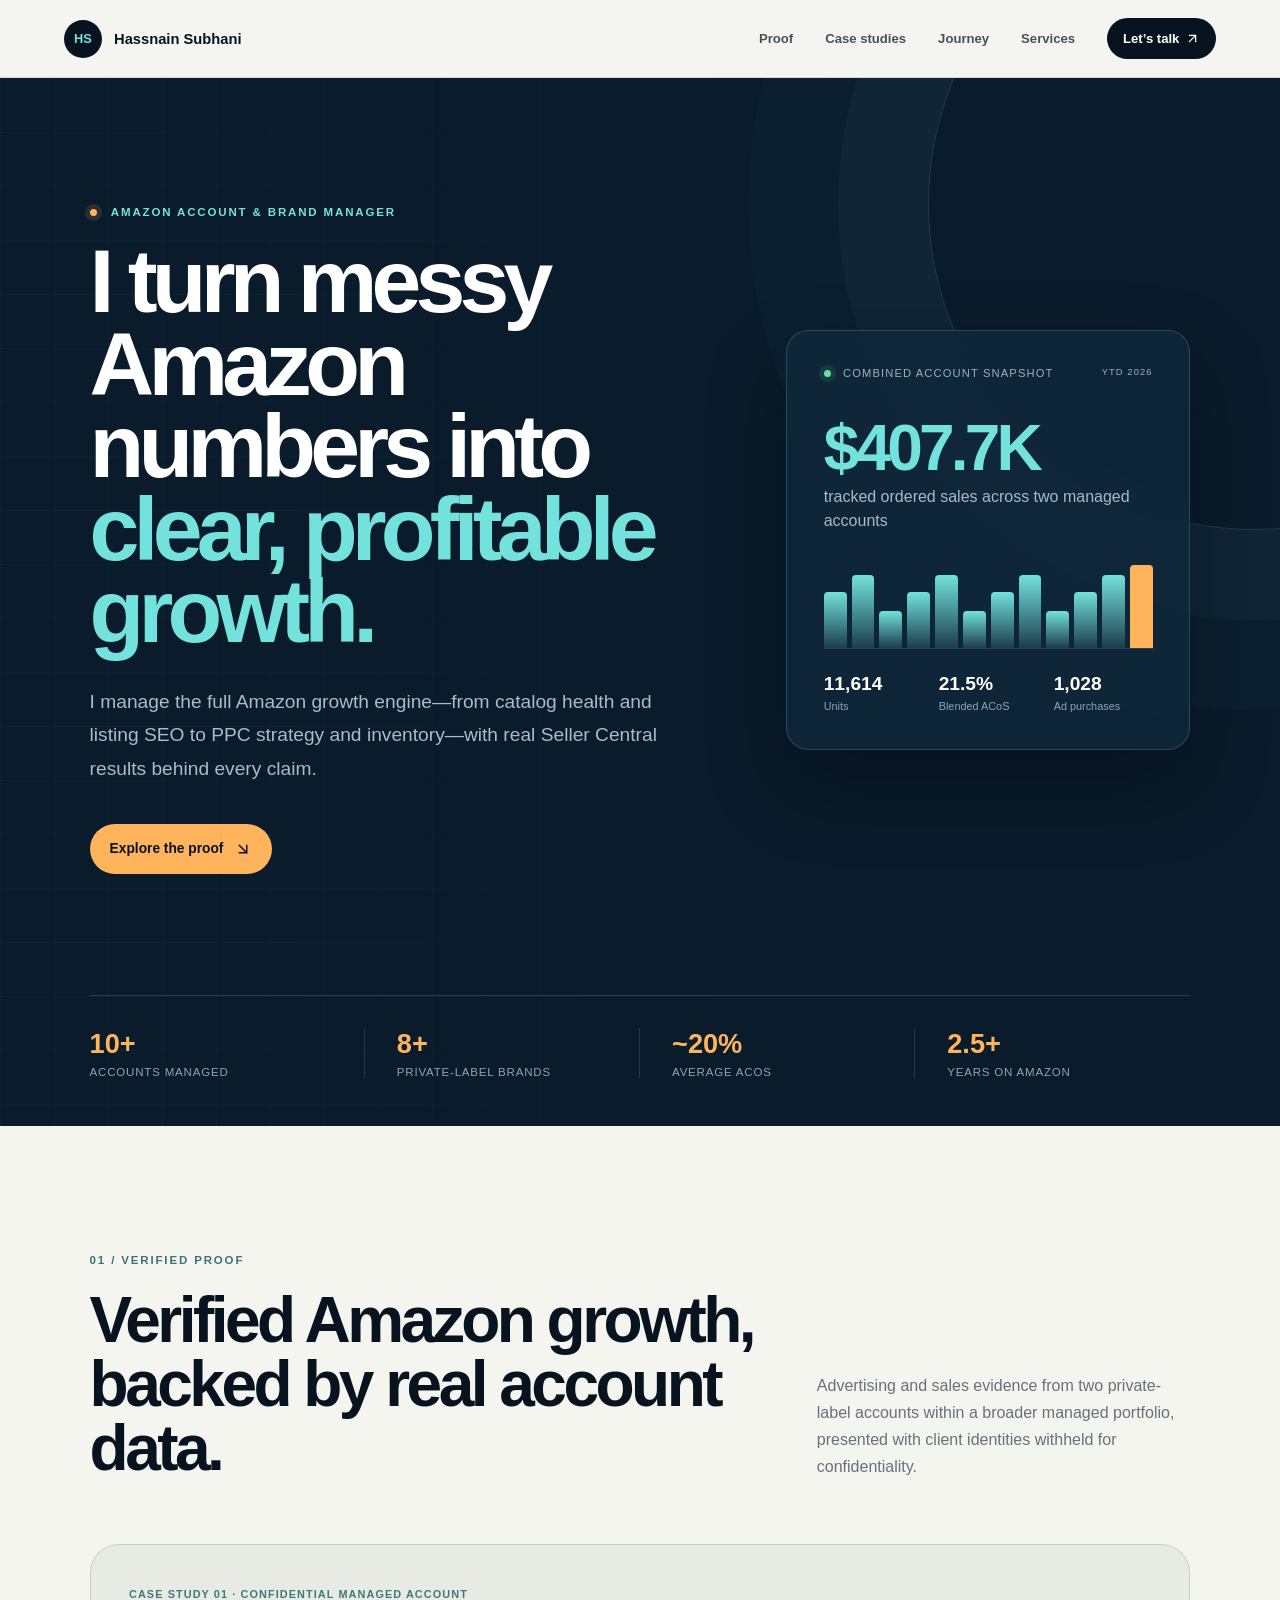
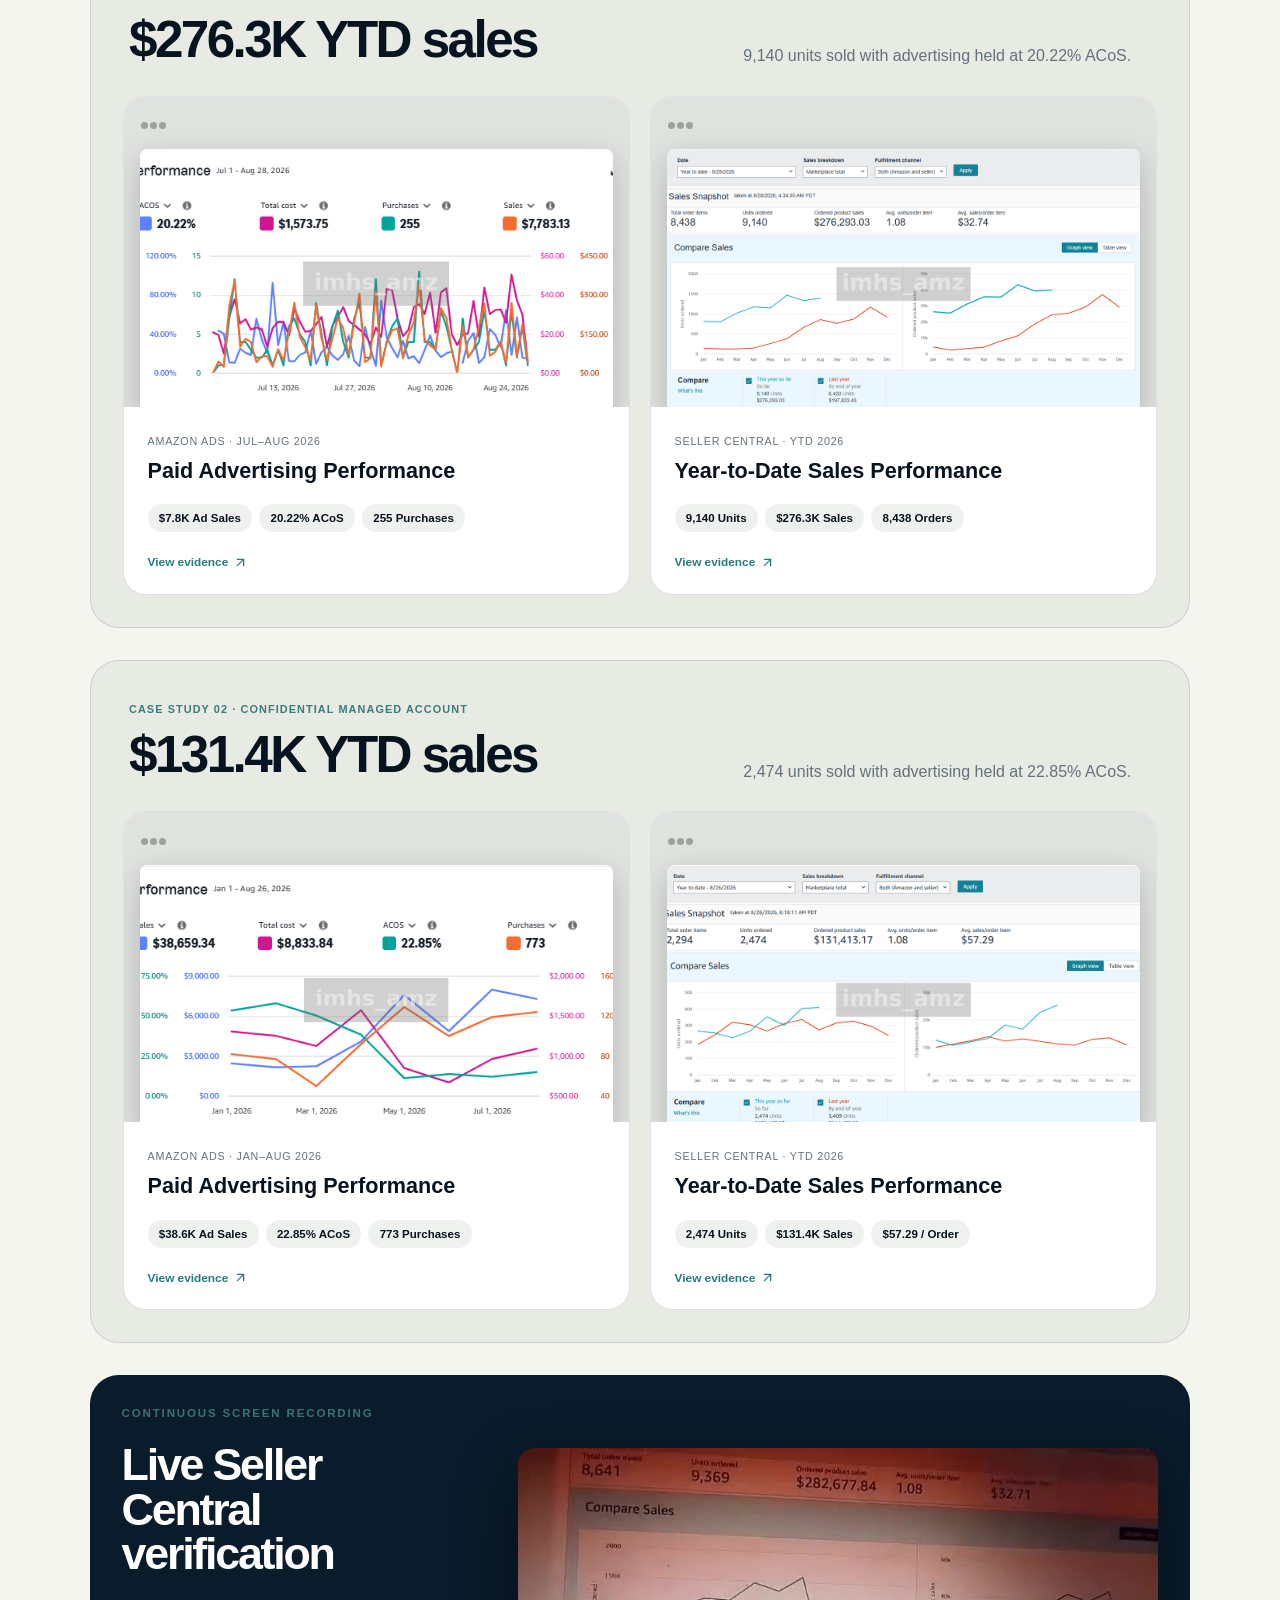
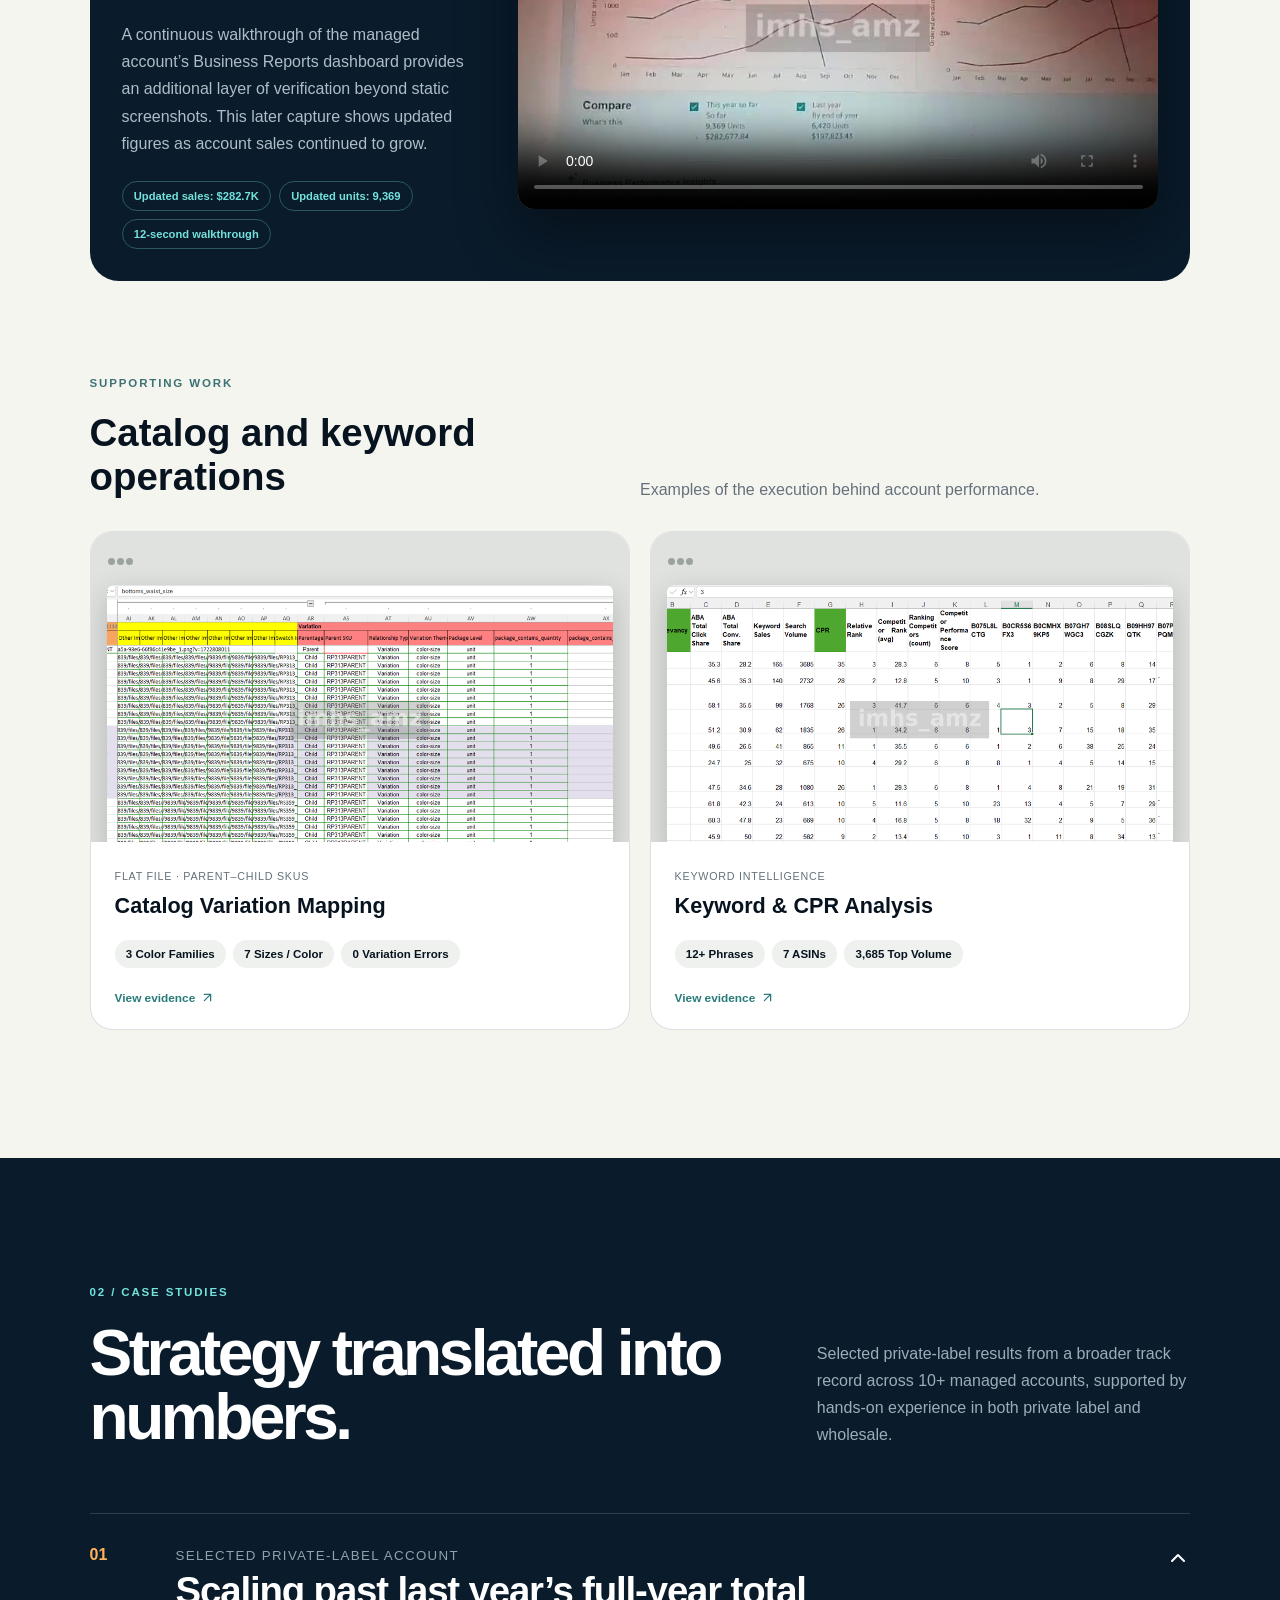
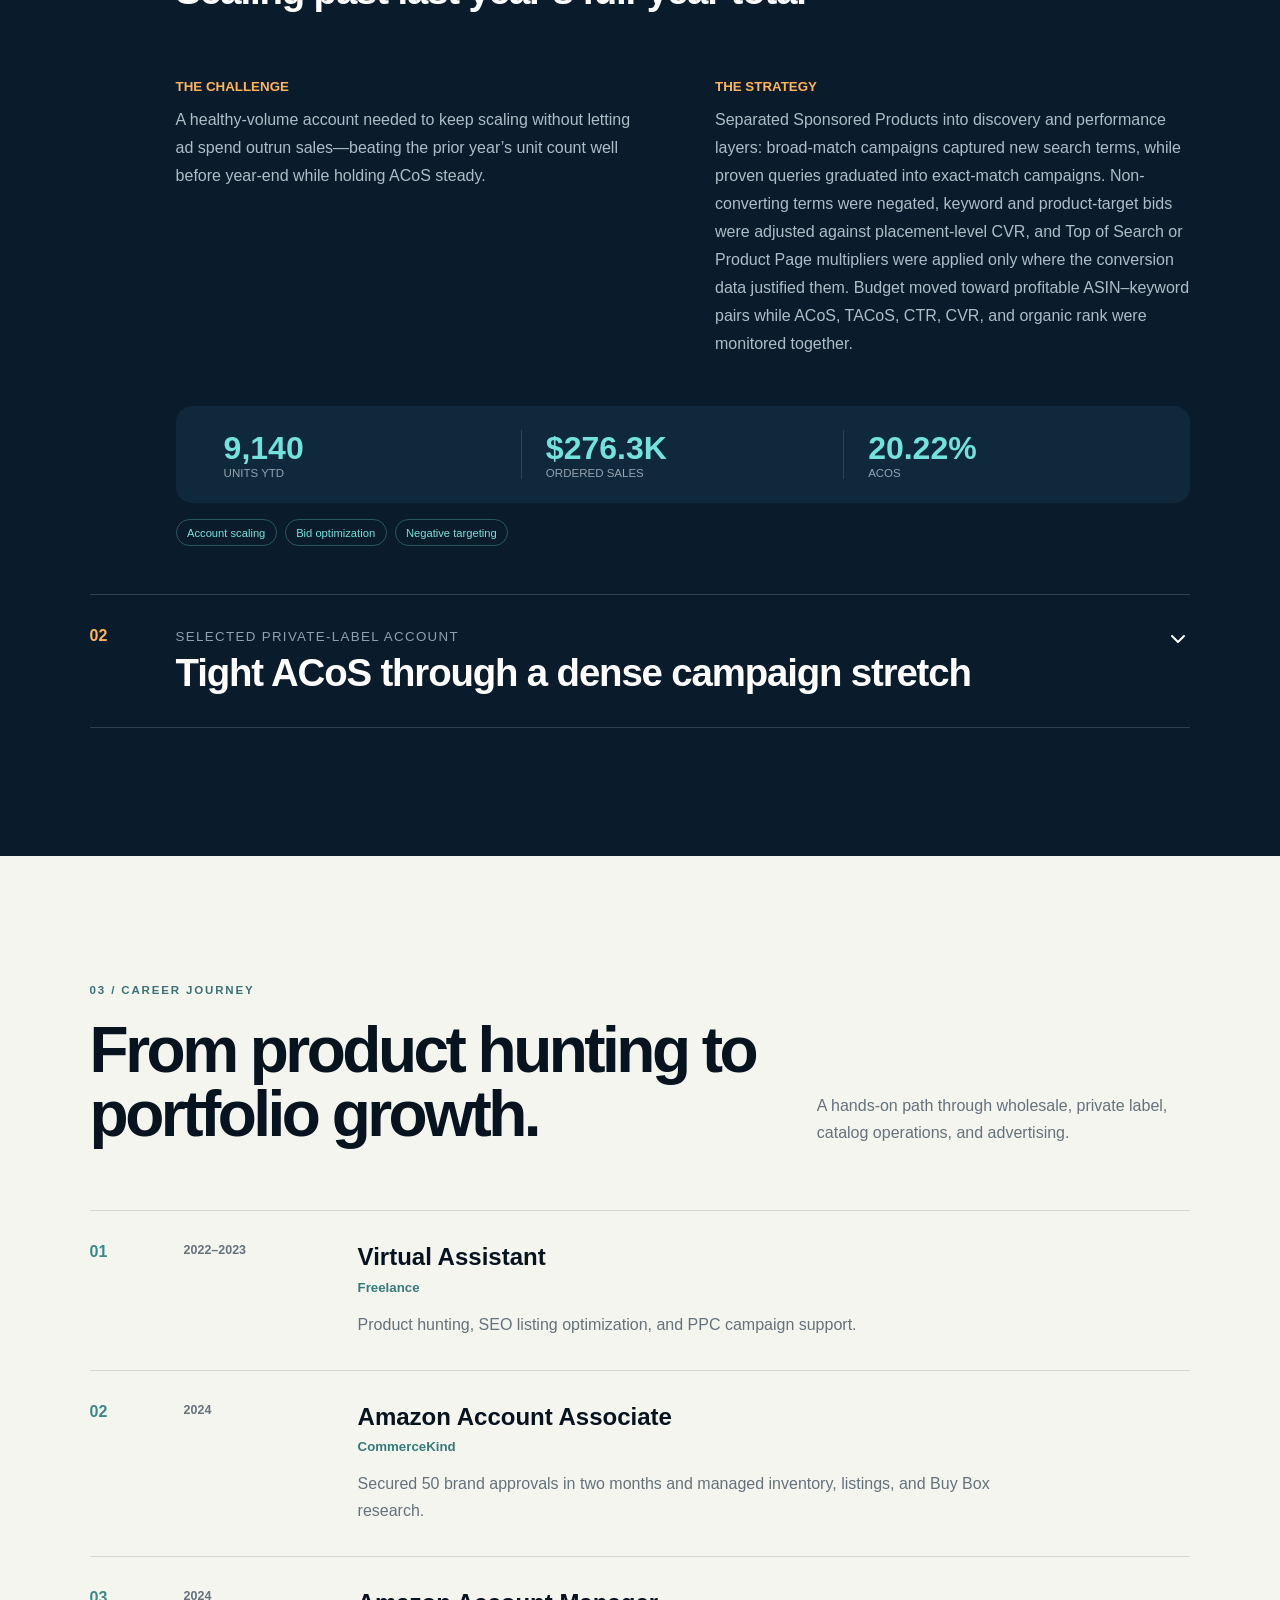
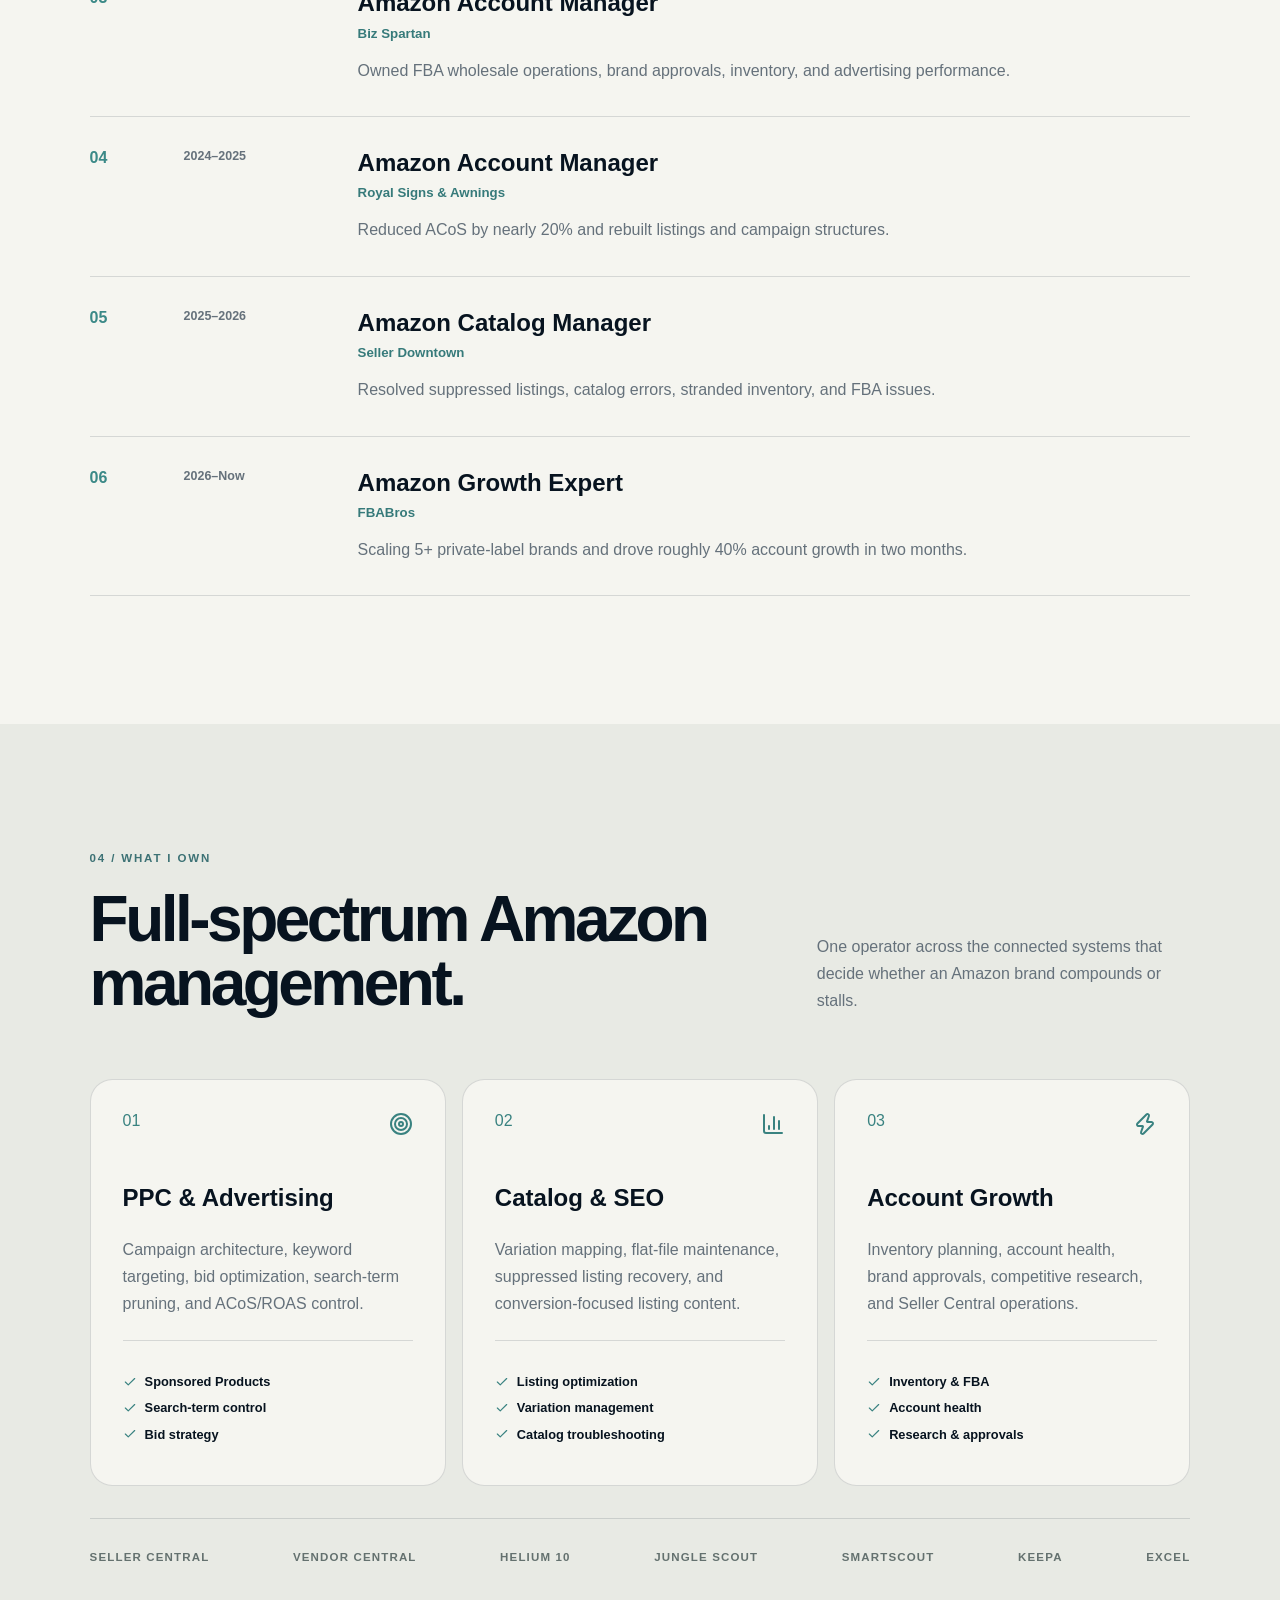
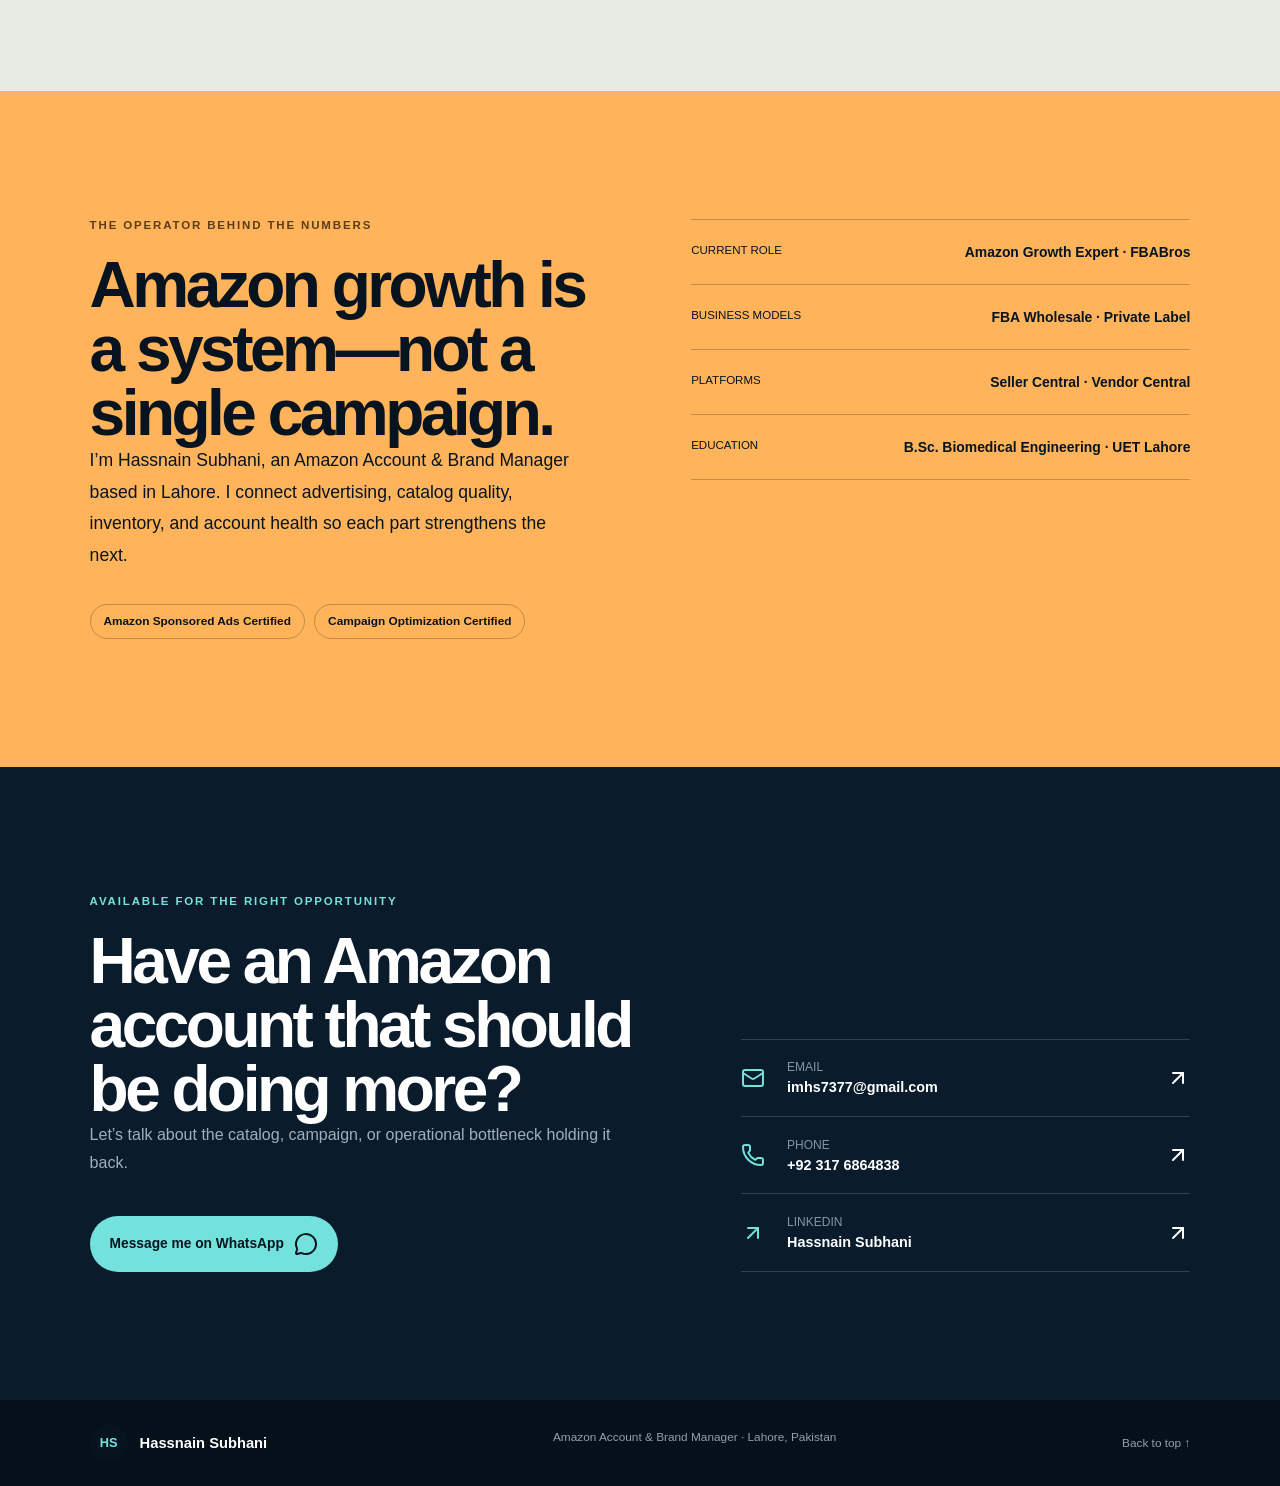
==== commit 04c6f9ae: "Publish protected Amazon portfolio" ====
--- a/index.html
+++ b/index.html
@@ -1 +1,14 @@
-<!DOCTYPE html><html lang="en"><head><meta charSet="utf-8"/><meta name="viewport" content="width=device-width, initial-scale=1"/><link rel="preload" as="image" href="/amazon-portfolio/proof/proof-3.png"/><link rel="preload" as="image" href="/amazon-portfolio/proof/proof-2.png"/><link rel="preload" as="image" href="/amazon-portfolio/proof/proof-1.png"/><link rel="preload" as="image" href="/amazon-portfolio/proof/proof-4.png"/><link rel="preload" as="image" href="/amazon-portfolio/proof/proof-5.png"/><link rel="preload" as="image" href="/amazon-portfolio/proof/proof-6.png"/><link rel="stylesheet" href="/amazon-portfolio/_next/static/chunks/0g2ti7ddhoq7e.css" data-precedence="next"/><link rel="preload" as="script" fetchPriority="low" href="/amazon-portfolio/_next/static/chunks/0ht900cau6_ur.js"/><script src="/amazon-portfolio/_next/static/chunks/10nz49-va323-.js" async=""></script><script src="/amazon-portfolio/_next/static/chunks/07lhk_q6pmm3r.js" async=""></script><script src="/amazon-portfolio/_next/static/chunks/turbopack-0vz8b275nj6um.js" async=""></script><script src="/amazon-portfolio/_next/static/chunks/0dbhjjzl8qfwv.js" async=""></script><script src="/amazon-portfolio/_next/static/chunks/0i34..o4_f6rc.js" async=""></script><title>Hassnain Subhani — Amazon Growth Expert</title><meta name="description" content="Amazon account management, PPC, catalog optimization, and verified growth results."/><link rel="shortcut icon" href="/favicon.svg"/><link rel="icon" href="/favicon.svg"/><script src="/amazon-portfolio/_next/static/chunks/03~yq9q893hmn.js" noModule=""></script></head><body><div hidden=""><!--$--><!--/$--></div><main><header class="site-nav"><a class="brand" href="#top"><span>HS</span><b>Hassnain Subhani</b></a><nav class="nav-links"><a href="#work">Proof</a><a href="#cases">Case studies</a><a href="#journey">Journey</a><a href="#services">Services</a><a class="nav-cta" href="#contact">Let’s talk <svg xmlns="http://www.w3.org/2000/svg" width="15" height="15" viewBox="0 0 24 24" fill="none" stroke="currentColor" stroke-width="2" stroke-linecap="round" stroke-linejoin="round" class="lucide lucide-arrow-up-right" aria-hidden="true"><path d="M7 7h10v10"></path><path d="M7 17 17 7"></path></svg></a></nav><button class="menu-button" aria-label="Toggle navigation"><svg xmlns="http://www.w3.org/2000/svg" width="24" height="24" viewBox="0 0 24 24" fill="none" stroke="currentColor" stroke-width="2" stroke-linecap="round" stroke-linejoin="round" class="lucide lucide-menu" aria-hidden="true"><path d="M4 5h16"></path><path d="M4 12h16"></path><path d="M4 19h16"></path></svg></button></header><section class="hero" id="top"><div class="hero-grid"></div><div class="hero-copy reveal"><p class="eyebrow"><span></span> Amazon account &amp; brand manager</p><h1>I turn messy Amazon numbers into <em>clear, profitable growth.</em></h1><p class="hero-intro">I manage the full Amazon growth engine—from catalog health and listing SEO to PPC strategy and inventory—with real Seller Central results behind every claim.</p><div class="hero-actions"><a class="button primary" href="#work">Explore the proof <svg xmlns="http://www.w3.org/2000/svg" width="18" height="18" viewBox="0 0 24 24" fill="none" stroke="currentColor" stroke-width="2" stroke-linecap="round" stroke-linejoin="round" class="lucide lucide-arrow-down-right" aria-hidden="true"><path d="m7 7 10 10"></path><path d="M17 7v10H7"></path></svg></a></div></div><div class="performance-card reveal"><div class="performance-head"><span><i></i> Combined account snapshot</span><small>YTD 2026</small></div><strong>$407.7K</strong><p>tracked ordered sales across two managed accounts</p><div class="spark"><i></i><i></i><i></i><i></i><i></i><i></i><i></i><i></i><i></i><i></i><i></i><i></i></div><div class="performance-stats"><div><b>11,614</b><span>Units</span></div><div><b>21.5%</b><span>Blended ACoS</span></div><div><b>1,028</b><span>Ad purchases</span></div></div></div><div class="hero-metrics reveal"><div><b>10+</b><span>Accounts managed</span></div><div><b>8+</b><span>Private-label brands</span></div><div><b>~20%</b><span>Average ACoS</span></div><div><b>2.5+</b><span>Years on Amazon</span></div></div></section><section class="section" id="work"><div class="section-heading reveal "><div><p class="eyebrow">01<!-- --> / <!-- -->Verified proof</p><h2>Verified Amazon growth, backed by real account data.</h2></div><p>Advertising and sales evidence from two private-label accounts within a broader managed portfolio, presented with client identities withheld for confidentiality.</p></div><div class="account-groups"><article class="account-group reveal"><header><div><small>Case Study 01<!-- --> · Confidential managed account</small><h3>$276.3K YTD sales</h3></div><p>9,140 units sold with advertising held at 20.22% ACoS.</p></header><div class="evidence-pair"><button class="proof-card"><div class="proof-browser"><span></span><span></span><span></span><img src="/amazon-portfolio/proof/proof-3.png" alt="Paid Advertising Performance"/></div><div class="proof-content"><small>Amazon Ads · Jul–Aug 2026</small><h3>Paid Advertising Performance</h3><div><span>$7.8K Ad Sales</span><span>20.22% ACoS</span><span>255 Purchases</span></div><b>View evidence <svg xmlns="http://www.w3.org/2000/svg" width="15" height="15" viewBox="0 0 24 24" fill="none" stroke="currentColor" stroke-width="2" stroke-linecap="round" stroke-linejoin="round" class="lucide lucide-arrow-up-right" aria-hidden="true"><path d="M7 7h10v10"></path><path d="M7 17 17 7"></path></svg></b></div></button><button class="proof-card"><div class="proof-browser"><span></span><span></span><span></span><img src="/amazon-portfolio/proof/proof-2.png" alt="Year-to-Date Sales Performance"/></div><div class="proof-content"><small>Seller Central · YTD 2026</small><h3>Year-to-Date Sales Performance</h3><div><span>9,140 Units</span><span>$276.3K Sales</span><span>8,438 Orders</span></div><b>View evidence <svg xmlns="http://www.w3.org/2000/svg" width="15" height="15" viewBox="0 0 24 24" fill="none" stroke="currentColor" stroke-width="2" stroke-linecap="round" stroke-linejoin="round" class="lucide lucide-arrow-up-right" aria-hidden="true"><path d="M7 7h10v10"></path><path d="M7 17 17 7"></path></svg></b></div></button></div></article><article class="account-group reveal"><header><div><small>Case Study 02<!-- --> · Confidential managed account</small><h3>$131.4K YTD sales</h3></div><p>2,474 units sold with advertising held at 22.85% ACoS.</p></header><div class="evidence-pair"><button class="proof-card"><div class="proof-browser"><span></span><span></span><span></span><img src="/amazon-portfolio/proof/proof-1.png" alt="Paid Advertising Performance"/></div><div class="proof-content"><small>Amazon Ads · Jan–Aug 2026</small><h3>Paid Advertising Performance</h3><div><span>$38.6K Ad Sales</span><span>22.85% ACoS</span><span>773 Purchases</span></div><b>View evidence <svg xmlns="http://www.w3.org/2000/svg" width="15" height="15" viewBox="0 0 24 24" fill="none" stroke="currentColor" stroke-width="2" stroke-linecap="round" stroke-linejoin="round" class="lucide lucide-arrow-up-right" aria-hidden="true"><path d="M7 7h10v10"></path><path d="M7 17 17 7"></path></svg></b></div></button><button class="proof-card"><div class="proof-browser"><span></span><span></span><span></span><img src="/amazon-portfolio/proof/proof-4.png" alt="Year-to-Date Sales Performance"/></div><div class="proof-content"><small>Seller Central · YTD 2026</small><h3>Year-to-Date Sales Performance</h3><div><span>2,474 Units</span><span>$131.4K Sales</span><span>$57.29 / Order</span></div><b>View evidence <svg xmlns="http://www.w3.org/2000/svg" width="15" height="15" viewBox="0 0 24 24" fill="none" stroke="currentColor" stroke-width="2" stroke-linecap="round" stroke-linejoin="round" class="lucide lucide-arrow-up-right" aria-hidden="true"><path d="M7 7h10v10"></path><path d="M7 17 17 7"></path></svg></b></div></button></div></article></div><article class="video-proof reveal"><div class="video-copy"><p class="eyebrow">Continuous screen recording</p><h3>Live Seller Central verification</h3><p>A continuous walkthrough of the managed account’s Business Reports dashboard provides an additional layer of verification beyond static screenshots. This later capture shows updated figures as account sales continued to grow.</p><div><span>Updated sales: $282.7K</span><span>Updated units: 9,369</span><span>12-second walkthrough</span></div></div><video controls="" playsInline="" preload="metadata" poster="/amazon-portfolio/proof/account-verification-poster.jpg"><source src="/amazon-portfolio/proof/amazon-account-performance-verification.mp4" type="video/mp4"/>Your browser does not support embedded video.</video></article><div class="operational-head reveal"><p class="eyebrow">Supporting work</p><h3>Catalog and keyword operations</h3><p>Examples of the execution behind account performance.</p></div><div class="proof-grid operational-grid"><button class="proof-card reveal"><div class="proof-browser"><span></span><span></span><span></span><img src="/amazon-portfolio/proof/proof-5.png" alt="Catalog Variation Mapping"/></div><div class="proof-content"><small>Flat File · Parent–Child SKUs</small><h3>Catalog Variation Mapping</h3><div><span>3 Color Families</span><span>7 Sizes / Color</span><span>0 Variation Errors</span></div><b>View evidence <svg xmlns="http://www.w3.org/2000/svg" width="15" height="15" viewBox="0 0 24 24" fill="none" stroke="currentColor" stroke-width="2" stroke-linecap="round" stroke-linejoin="round" class="lucide lucide-arrow-up-right" aria-hidden="true"><path d="M7 7h10v10"></path><path d="M7 17 17 7"></path></svg></b></div></button><button class="proof-card reveal"><div class="proof-browser"><span></span><span></span><span></span><img src="/amazon-portfolio/proof/proof-6.png" alt="Keyword &amp; CPR Analysis"/></div><div class="proof-content"><small>Keyword Intelligence</small><h3>Keyword &amp; CPR Analysis</h3><div><span>12+ Phrases</span><span>7 ASINs</span><span>3,685 Top Volume</span></div><b>View evidence <svg xmlns="http://www.w3.org/2000/svg" width="15" height="15" viewBox="0 0 24 24" fill="none" stroke="currentColor" stroke-width="2" stroke-linecap="round" stroke-linejoin="round" class="lucide lucide-arrow-up-right" aria-hidden="true"><path d="M7 7h10v10"></path><path d="M7 17 17 7"></path></svg></b></div></button></div></section><section class="section cases-section" id="cases"><div class="section-heading reveal light"><div><p class="eyebrow">02<!-- --> / <!-- -->Case studies</p><h2>Strategy translated into numbers.</h2></div><p>Selected private-label results from a broader track record across 10+ managed accounts, supported by hands-on experience in both private label and wholesale.</p></div><div class="case-list"><article class="case-row reveal"><button><span>01</span><div><small>Selected Private-Label Account</small><h3>Scaling past last year’s full-year total</h3></div><svg xmlns="http://www.w3.org/2000/svg" width="24" height="24" viewBox="0 0 24 24" fill="none" stroke="currentColor" stroke-width="2" stroke-linecap="round" stroke-linejoin="round" class="lucide lucide-chevron-down turn" aria-hidden="true"><path d="m6 9 6 6 6-6"></path></svg></button><div class="case-body"><div class="case-columns"><div><small>The challenge</small><p>A healthy-volume account needed to keep scaling without letting ad spend outrun sales—beating the prior year’s unit count well before year-end while holding ACoS steady.</p></div><div><small>The strategy</small><p>Separated Sponsored Products into discovery and performance layers: broad-match campaigns captured new search terms, while proven queries graduated into exact-match campaigns. Non-converting terms were negated, keyword and product-target bids were adjusted against placement-level CVR, and Top of Search or Product Page multipliers were applied only where the conversion data justified them. Budget moved toward profitable ASIN–keyword pairs while ACoS, TACoS, CTR, CVR, and organic rank were monitored together.</p></div></div><div class="result-grid"><div><b>9,140</b><span>Units YTD</span></div><div><b>$276.3K</b><span>Ordered sales</span></div><div><b>20.22%</b><span>ACoS</span></div></div><div class="tags"><span>Account scaling</span><span>Bid optimization</span><span>Negative targeting</span></div></div></article><article class="case-row reveal"><button><span>02</span><div><small>Selected Private-Label Account</small><h3>Tight ACoS through a dense campaign stretch</h3></div><svg xmlns="http://www.w3.org/2000/svg" width="24" height="24" viewBox="0 0 24 24" fill="none" stroke="currentColor" stroke-width="2" stroke-linecap="round" stroke-linejoin="round" class="lucide lucide-chevron-down" aria-hidden="true"><path d="m6 9 6 6 6-6"></path></svg></button></article></div></section><section class="section" id="journey"><div class="section-heading reveal "><div><p class="eyebrow">03<!-- --> / <!-- -->Career journey</p><h2>From product hunting to portfolio growth.</h2></div><p>A hands-on path through wholesale, private label, catalog operations, and advertising.</p></div><div class="timeline"><article class="timeline-row reveal"><div>0<!-- -->1</div><time>2022–2023</time><section><h3>Virtual Assistant</h3><b>Freelance</b><p>Product hunting, SEO listing optimization, and PPC campaign support.</p></section></article><article class="timeline-row reveal"><div>0<!-- -->2</div><time>2024</time><section><h3>Amazon Account Associate</h3><b>CommerceKind</b><p>Secured 50 brand approvals in two months and managed inventory, listings, and Buy Box research.</p></section></article><article class="timeline-row reveal"><div>0<!-- -->3</div><time>2024</time><section><h3>Amazon Account Manager</h3><b>Biz Spartan</b><p>Owned FBA wholesale operations, brand approvals, inventory, and advertising performance.</p></section></article><article class="timeline-row reveal"><div>0<!-- -->4</div><time>2024–2025</time><section><h3>Amazon Account Manager</h3><b>Royal Signs &amp; Awnings</b><p>Reduced ACoS by nearly 20% and rebuilt listings and campaign structures.</p></section></article><article class="timeline-row reveal"><div>0<!-- -->5</div><time>2025–2026</time><section><h3>Amazon Catalog Manager</h3><b>Seller Downtown</b><p>Resolved suppressed listings, catalog errors, stranded inventory, and FBA issues.</p></section></article><article class="timeline-row reveal"><div>0<!-- -->6</div><time>2026–Now</time><section><h3>Amazon Growth Expert</h3><b>FBABros</b><p>Scaling 5+ private-label brands and drove roughly 40% account growth in two months.</p></section></article></div></section><section class="section service-section" id="services"><div class="section-heading reveal "><div><p class="eyebrow">04<!-- --> / <!-- -->What I own</p><h2>Full-spectrum Amazon management.</h2></div><p>One operator across the connected systems that decide whether an Amazon brand compounds or stalls.</p></div><div class="service-grid"><article class="service-card reveal"><div><span>0<!-- -->1</span><svg xmlns="http://www.w3.org/2000/svg" width="24" height="24" viewBox="0 0 24 24" fill="none" stroke="currentColor" stroke-width="2" stroke-linecap="round" stroke-linejoin="round" class="lucide lucide-target" aria-hidden="true"><circle cx="12" cy="12" r="10"></circle><circle cx="12" cy="12" r="6"></circle><circle cx="12" cy="12" r="2"></circle></svg></div><h3>PPC &amp; Advertising</h3><p>Campaign architecture, keyword targeting, bid optimization, search-term pruning, and ACoS/ROAS control.</p><ul><li><svg xmlns="http://www.w3.org/2000/svg" width="14" height="14" viewBox="0 0 24 24" fill="none" stroke="currentColor" stroke-width="2" stroke-linecap="round" stroke-linejoin="round" class="lucide lucide-check" aria-hidden="true"><path d="M20 6 9 17l-5-5"></path></svg>Sponsored Products</li><li><svg xmlns="http://www.w3.org/2000/svg" width="14" height="14" viewBox="0 0 24 24" fill="none" stroke="currentColor" stroke-width="2" stroke-linecap="round" stroke-linejoin="round" class="lucide lucide-check" aria-hidden="true"><path d="M20 6 9 17l-5-5"></path></svg>Search-term control</li><li><svg xmlns="http://www.w3.org/2000/svg" width="14" height="14" viewBox="0 0 24 24" fill="none" stroke="currentColor" stroke-width="2" stroke-linecap="round" stroke-linejoin="round" class="lucide lucide-check" aria-hidden="true"><path d="M20 6 9 17l-5-5"></path></svg>Bid strategy</li></ul></article><article class="service-card reveal"><div><span>0<!-- -->2</span><svg xmlns="http://www.w3.org/2000/svg" width="24" height="24" viewBox="0 0 24 24" fill="none" stroke="currentColor" stroke-width="2" stroke-linecap="round" stroke-linejoin="round" class="lucide lucide-chart-column" aria-hidden="true"><path d="M3 3v16a2 2 0 0 0 2 2h16"></path><path d="M18 17V9"></path><path d="M13 17V5"></path><path d="M8 17v-3"></path></svg></div><h3>Catalog &amp; SEO</h3><p>Variation mapping, flat-file maintenance, suppressed listing recovery, and conversion-focused listing content.</p><ul><li><svg xmlns="http://www.w3.org/2000/svg" width="14" height="14" viewBox="0 0 24 24" fill="none" stroke="currentColor" stroke-width="2" stroke-linecap="round" stroke-linejoin="round" class="lucide lucide-check" aria-hidden="true"><path d="M20 6 9 17l-5-5"></path></svg>Listing optimization</li><li><svg xmlns="http://www.w3.org/2000/svg" width="14" height="14" viewBox="0 0 24 24" fill="none" stroke="currentColor" stroke-width="2" stroke-linecap="round" stroke-linejoin="round" class="lucide lucide-check" aria-hidden="true"><path d="M20 6 9 17l-5-5"></path></svg>Variation management</li><li><svg xmlns="http://www.w3.org/2000/svg" width="14" height="14" viewBox="0 0 24 24" fill="none" stroke="currentColor" stroke-width="2" stroke-linecap="round" stroke-linejoin="round" class="lucide lucide-check" aria-hidden="true"><path d="M20 6 9 17l-5-5"></path></svg>Catalog troubleshooting</li></ul></article><article class="service-card reveal"><div><span>0<!-- -->3</span><svg xmlns="http://www.w3.org/2000/svg" width="24" height="24" viewBox="0 0 24 24" fill="none" stroke="currentColor" stroke-width="2" stroke-linecap="round" stroke-linejoin="round" class="lucide lucide-zap" aria-hidden="true"><path d="M15.914 4a1.5 1.5 0 00-2.474-1.561l-9 9A1.5 1.5 0 005.5 14h4.002a.5.5 0 01.471.666L8.086 20a1.5 1.5 0 002.475 1.56l9-9A1.5 1.5 0 0018.5 10h-3.997a.5.5 0 01-.472-.667z"></path></svg></div><h3>Account Growth</h3><p>Inventory planning, account health, brand approvals, competitive research, and Seller Central operations.</p><ul><li><svg xmlns="http://www.w3.org/2000/svg" width="14" height="14" viewBox="0 0 24 24" fill="none" stroke="currentColor" stroke-width="2" stroke-linecap="round" stroke-linejoin="round" class="lucide lucide-check" aria-hidden="true"><path d="M20 6 9 17l-5-5"></path></svg>Inventory &amp; FBA</li><li><svg xmlns="http://www.w3.org/2000/svg" width="14" height="14" viewBox="0 0 24 24" fill="none" stroke="currentColor" stroke-width="2" stroke-linecap="round" stroke-linejoin="round" class="lucide lucide-check" aria-hidden="true"><path d="M20 6 9 17l-5-5"></path></svg>Account health</li><li><svg xmlns="http://www.w3.org/2000/svg" width="14" height="14" viewBox="0 0 24 24" fill="none" stroke="currentColor" stroke-width="2" stroke-linecap="round" stroke-linejoin="round" class="lucide lucide-check" aria-hidden="true"><path d="M20 6 9 17l-5-5"></path></svg>Research &amp; approvals</li></ul></article></div><div class="tool-marquee reveal"><span>Seller Central</span><span>Vendor Central</span><span>Helium 10</span><span>Jungle Scout</span><span>SmartScout</span><span>Keepa</span><span>Excel</span></div></section><section class="about-section section"><div class="about-copy reveal"><p class="eyebrow">The operator behind the numbers</p><h2>Amazon growth is a system—not a single campaign.</h2><p>I’m Hassnain Subhani, an Amazon Account &amp; Brand Manager based in Lahore. I connect advertising, catalog quality, inventory, and account health so each part strengthens the next.</p><div class="credentials"><span>Amazon Sponsored Ads Certified</span><span>Campaign Optimization Certified</span></div></div><div class="about-facts reveal"><div><span>Current role</span><b>Amazon Growth Expert · FBABros</b></div><div><span>Business models</span><b>FBA Wholesale · Private Label</b></div><div><span>Platforms</span><b>Seller Central · Vendor Central</b></div><div><span>Education</span><b>B.Sc. Biomedical Engineering · UET Lahore</b></div></div></section><section class="contact-section" id="contact"><div class="contact-copy reveal"><p class="eyebrow">Available for the right opportunity</p><h2>Have an Amazon account that should be doing more?</h2><p>Let’s talk about the catalog, campaign, or operational bottleneck holding it back.</p><a class="button contact-button" href="https://wa.me/923176864838?text=Hi%20Hassnain%2C%20I%20would%20like%20to%20discuss%20my%20Amazon%20account." target="_blank" rel="noreferrer">Message me on WhatsApp <svg xmlns="http://www.w3.org/2000/svg" width="24" height="24" viewBox="0 0 24 24" fill="none" stroke="currentColor" stroke-width="2" stroke-linecap="round" stroke-linejoin="round" class="lucide lucide-message-circle" aria-hidden="true"><path d="M2.992 16.342a2 2 0 0 1 .094 1.167l-1.065 3.29a1 1 0 0 0 1.236 1.168l3.413-.998a2 2 0 0 1 1.099.092 10 10 0 1 0-4.777-4.719"></path></svg></a></div><div class="contact-links reveal"><a href="mailto:imhs7377@gmail.com"><svg xmlns="http://www.w3.org/2000/svg" width="24" height="24" viewBox="0 0 24 24" fill="none" stroke="currentColor" stroke-width="2" stroke-linecap="round" stroke-linejoin="round" class="lucide lucide-mail" aria-hidden="true"><path d="m22 7-8.991 5.727a2 2 0 0 1-2.009 0L2 7"></path><rect x="2" y="4" width="20" height="16" rx="2"></rect></svg><span><small>Email</small>imhs7377@gmail.com</span><svg xmlns="http://www.w3.org/2000/svg" width="24" height="24" viewBox="0 0 24 24" fill="none" stroke="currentColor" stroke-width="2" stroke-linecap="round" stroke-linejoin="round" class="lucide lucide-arrow-up-right" aria-hidden="true"><path d="M7 7h10v10"></path><path d="M7 17 17 7"></path></svg></a><a href="tel:+923176864838"><svg xmlns="http://www.w3.org/2000/svg" width="24" height="24" viewBox="0 0 24 24" fill="none" stroke="currentColor" stroke-width="2" stroke-linecap="round" stroke-linejoin="round" class="lucide lucide-phone" aria-hidden="true"><path d="M13.832 16.568a1 1 0 0 0 1.213-.303l.355-.465A2 2 0 0 1 17 15h3a2 2 0 0 1 2 2v3a2 2 0 0 1-2 2A18 18 0 0 1 2 4a2 2 0 0 1 2-2h3a2 2 0 0 1 2 2v3a2 2 0 0 1-.8 1.6l-.468.351a1 1 0 0 0-.292 1.233 14 14 0 0 0 6.392 6.384"></path></svg><span><small>Phone</small>+92 317 6864838</span><svg xmlns="http://www.w3.org/2000/svg" width="24" height="24" viewBox="0 0 24 24" fill="none" stroke="currentColor" stroke-width="2" stroke-linecap="round" stroke-linejoin="round" class="lucide lucide-arrow-up-right" aria-hidden="true"><path d="M7 7h10v10"></path><path d="M7 17 17 7"></path></svg></a><a href="https://www.linkedin.com/in/hassnain-subhani-261568266/" target="_blank" rel="noreferrer"><svg xmlns="http://www.w3.org/2000/svg" width="24" height="24" viewBox="0 0 24 24" fill="none" stroke="currentColor" stroke-width="2" stroke-linecap="round" stroke-linejoin="round" class="lucide lucide-arrow-up-right" aria-hidden="true"><path d="M7 7h10v10"></path><path d="M7 17 17 7"></path></svg><span><small>LinkedIn</small>Hassnain Subhani</span><svg xmlns="http://www.w3.org/2000/svg" width="24" height="24" viewBox="0 0 24 24" fill="none" stroke="currentColor" stroke-width="2" stroke-linecap="round" stroke-linejoin="round" class="lucide lucide-arrow-up-right" aria-hidden="true"><path d="M7 7h10v10"></path><path d="M7 17 17 7"></path></svg></a></div></section><footer><a class="brand" href="#top"><span>HS</span><b>Hassnain Subhani</b></a><p>Amazon Account &amp; Brand Manager · Lahore, Pakistan</p><a href="#top">Back to top ↑</a></footer></main><!--$--><!--/$--><script src="/amazon-portfolio/_next/static/chunks/0ht900cau6_ur.js" id="_R_" async=""></script><script>(self.__next_f=self.__next_f||[]).push([0])</script><script>self.__next_f.push([1,"1:\"$Sreact.fragment\"\n2:I[39756,[\"/amazon-portfolio/_next/static/chunks/0dbhjjzl8qfwv.js\"],\"default\"]\n3:I[37457,[\"/amazon-portfolio/_next/static/chunks/0dbhjjzl8qfwv.js\"],\"default\"]\n4:I[47257,[\"/amazon-portfolio/_next/static/chunks/0dbhjjzl8qfwv.js\"],\"ClientPageRoot\"]\n5:I[31713,[\"/amazon-portfolio/_next/static/chunks/0dbhjjzl8qfwv.js\",\"/amazon-portfolio/_next/static/chunks/0i34..o4_f6rc.js\"],\"default\"]\n8:I[97367,[\"/amazon-portfolio/_next/static/chunks/0dbhjjzl8qfwv.js\"],\"OutletBoundary\"]\n9:\"$Sreact.suspense\"\nb:I[97367,[\"/amazon-portfolio/_next/static/chunks/0dbhjjzl8qfwv.js\"],\"ViewportBoundary\"]\nd:I[97367,[\"/amazon-portfolio/_next/static/chunks/0dbhjjzl8qfwv.js\"],\"MetadataBoundary\"]\nf:I[68027,[\"/amazon-portfolio/_next/static/chunks/0dbhjjzl8qfwv.js\"],\"default\",1]\n:HL[\"/amazon-portfolio/_next/static/chunks/0g2ti7ddhoq7e.css\",\"style\"]\n"])</script><script>self.__next_f.push([1,"0:{\"P\":null,\"c\":[\"\",\"\"],\"q\":\"\",\"i\":false,\"f\":[[[\"\",{\"children\":[\"__PAGE__\",{}]},\"$undefined\",\"$undefined\",16],[[\"$\",\"$1\",\"c\",{\"children\":[[[\"$\",\"link\",\"0\",{\"rel\":\"stylesheet\",\"href\":\"/amazon-portfolio/_next/static/chunks/0g2ti7ddhoq7e.css\",\"precedence\":\"next\",\"crossOrigin\":\"$undefined\",\"nonce\":\"$undefined\"}],[\"$\",\"script\",\"script-0\",{\"src\":\"/amazon-portfolio/_next/static/chunks/0dbhjjzl8qfwv.js\",\"async\":true,\"nonce\":\"$undefined\"}]],[\"$\",\"html\",null,{\"lang\":\"en\",\"children\":[\"$\",\"body\",null,{\"children\":[\"$\",\"$L2\",null,{\"parallelRouterKey\":\"children\",\"error\":\"$undefined\",\"errorStyles\":\"$undefined\",\"errorScripts\":\"$undefined\",\"template\":[\"$\",\"$L3\",null,{}],\"templateStyles\":\"$undefined\",\"templateScripts\":\"$undefined\",\"notFound\":[[[\"$\",\"title\",null,{\"children\":\"404: This page could not be found.\"}],[\"$\",\"div\",null,{\"style\":{\"fontFamily\":\"system-ui,\\\"Segoe UI\\\",Roboto,Helvetica,Arial,sans-serif,\\\"Apple Color Emoji\\\",\\\"Segoe UI Emoji\\\"\",\"height\":\"100vh\",\"textAlign\":\"center\",\"display\":\"flex\",\"flexDirection\":\"column\",\"alignItems\":\"center\",\"justifyContent\":\"center\"},\"children\":[\"$\",\"div\",null,{\"children\":[[\"$\",\"style\",null,{\"dangerouslySetInnerHTML\":{\"__html\":\"body{color:#000;background:#fff;margin:0}.next-error-h1{border-right:1px solid rgba(0,0,0,.3)}@media (prefers-color-scheme:dark){body{color:#fff;background:#000}.next-error-h1{border-right:1px solid rgba(255,255,255,.3)}}\"}}],[\"$\",\"h1\",null,{\"className\":\"next-error-h1\",\"style\":{\"display\":\"inline-block\",\"margin\":\"0 20px 0 0\",\"padding\":\"0 23px 0 0\",\"fontSize\":24,\"fontWeight\":500,\"verticalAlign\":\"top\",\"lineHeight\":\"49px\"},\"children\":404}],[\"$\",\"div\",null,{\"style\":{\"display\":\"inline-block\"},\"children\":[\"$\",\"h2\",null,{\"style\":{\"fontSize\":14,\"fontWeight\":400,\"lineHeight\":\"49px\",\"margin\":0},\"children\":\"This page could not be found.\"}]}]]}]}]],[]],\"forbidden\":\"$undefined\",\"unauthorized\":\"$undefined\"}]}]}]]}],{\"children\":[[\"$\",\"$1\",\"c\",{\"children\":[[\"$\",\"$L4\",null,{\"Component\":\"$5\",\"serverProvidedParams\":{\"searchParams\":{},\"params\":{},\"promises\":[\"$@6\",\"$@7\"]}}],[[\"$\",\"script\",\"script-0\",{\"src\":\"/amazon-portfolio/_next/static/chunks/0i34..o4_f6rc.js\",\"async\":true,\"nonce\":\"$undefined\"}]],[\"$\",\"$L8\",null,{\"children\":[\"$\",\"$9\",null,{\"name\":\"Next.MetadataOutlet\",\"children\":\"$@a\"}]}]]}],{},null,false,null]},null,false,null],[\"$\",\"$1\",\"h\",{\"children\":[null,[\"$\",\"$Lb\",null,{\"children\":\"$Lc\"}],[\"$\",\"div\",null,{\"hidden\":true,\"children\":[\"$\",\"$Ld\",null,{\"children\":[\"$\",\"$9\",null,{\"name\":\"Next.Metadata\",\"children\":\"$Le\"}]}]}],null]}],false]],\"m\":\"$undefined\",\"G\":[\"$f\",[[\"$\",\"link\",\"0\",{\"rel\":\"stylesheet\",\"href\":\"/amazon-portfolio/_next/static/chunks/0g2ti7ddhoq7e.css\",\"precedence\":\"next\",\"crossOrigin\":\"$undefined\",\"nonce\":\"$undefined\"}]]],\"S\":true,\"h\":null,\"s\":\"$undefined\",\"l\":\"$undefined\",\"p\":\"$undefined\",\"d\":\"$undefined\",\"b\":\"kHlYSahLda8CFkzbIW-AW\"}\n"])</script><script>self.__next_f.push([1,"6:{}\n7:\"$0:f:0:1:1:children:0:props:children:0:props:serverProvidedParams:params\"\n"])</script><script>self.__next_f.push([1,"c:[[\"$\",\"meta\",\"0\",{\"charSet\":\"utf-8\"}],[\"$\",\"meta\",\"1\",{\"name\":\"viewport\",\"content\":\"width=device-width, initial-scale=1\"}]]\n"])</script><script>self.__next_f.push([1,"10:I[27201,[\"/amazon-portfolio/_next/static/chunks/0dbhjjzl8qfwv.js\"],\"IconMark\"]\na:null\ne:[[\"$\",\"title\",\"0\",{\"children\":\"Hassnain Subhani — Amazon Growth Expert\"}],[\"$\",\"meta\",\"1\",{\"name\":\"description\",\"content\":\"Amazon account management, PPC, catalog optimization, and verified growth results.\"}],[\"$\",\"link\",\"2\",{\"rel\":\"shortcut icon\",\"href\":\"/favicon.svg\"}],[\"$\",\"link\",\"3\",{\"rel\":\"icon\",\"href\":\"/favicon.svg\"}],[\"$\",\"$L10\",\"4\",{}]]\n"])</script></body></html>+<!doctype html>
+<html lang="en">
+  <head>
+    <meta charset="UTF-8" />
+    <meta name="viewport" content="width=device-width, initial-scale=1.0" />
+    <meta name="description" content="Hasnain Subhani — Amazon account management, PPC, catalog optimization, and verified growth results." />
+    <title>Hasnain Subhani — Amazon Growth Expert</title>
+    <script type="module" crossorigin src="./assets/index-DF_MXHpb.js"></script>
+    <link rel="stylesheet" crossorigin href="./assets/index-I7He_iRv.css">
+  </head>
+  <body>
+    <div id="root"></div>
+  </body>
+</html>
--- a/assets/index-I7He_iRv.css
+++ b/assets/index-I7He_iRv.css
@@ -0,0 +1 @@
+:root{--ink:#07131f;--navy:#0a1b2b;--panel:#10283b;--cyan:#73e2dc;--amber:#ffb45c;--paper:#f5f5f0;--muted:#65717b;--line:#07131f21;--radius:1.4rem}*{box-sizing:border-box}html{scroll-behavior:smooth}body{background:var(--paper);color:var(--ink);margin:0;font-family:Arial,Helvetica,sans-serif}a{color:inherit;text-decoration:none}button{font:inherit;color:inherit}.site-nav{z-index:40;-webkit-backdrop-filter:blur(18px);backdrop-filter:blur(18px);border-bottom:1px solid var(--line);background:#f5f5f0e8;justify-content:space-between;align-items:center;height:78px;padding:0 clamp(1.2rem,5vw,5rem);display:flex;position:sticky;top:0}.brand{align-items:center;gap:.75rem;display:flex}.brand span{background:var(--ink);width:38px;height:38px;color:var(--cyan);border-radius:50%;place-items:center;font-size:.8rem;font-weight:900;display:grid}.brand b{font-size:.92rem}.nav-links{align-items:center;gap:2rem;font-size:.82rem;font-weight:700;display:flex}.nav-links>a:not(.nav-cta){color:#46515a}.nav-cta{background:var(--ink);color:#fff;border-radius:99px;align-items:center;gap:.35rem;padding:.8rem 1rem;display:flex}.menu-button{background:0 0;border:0;display:none}.hero{background:var(--navy);color:#fff;grid-template-columns:1.2fr .8fr;align-content:center;gap:clamp(3rem,7vw,8rem);min-height:calc(100vh - 78px);padding:clamp(5rem,10vw,9rem) clamp(1.2rem,7vw,7rem) 3rem;display:grid;position:relative;overflow:hidden}.hero-grid{opacity:.14;background-image:linear-gradient(#73e2dc40 1px,#0000 1px),linear-gradient(90deg,#73e2dc40 1px,#0000 1px);background-size:54px 54px;position:absolute;inset:0;-webkit-mask-image:linear-gradient(90deg,#000,#0000 75%);mask-image:linear-gradient(90deg,#000,#0000 75%)}.hero:after{content:"";border:1px solid #73e2dc2b;border-radius:50%;width:650px;height:650px;position:absolute;top:-200px;right:-300px;box-shadow:0 0 0 90px #73e2dc08,0 0 0 180px #73e2dc05}.hero-copy,.performance-card,.hero-metrics{z-index:2;position:relative}.eyebrow{text-transform:uppercase;letter-spacing:.16em;color:#3d7275;margin:0 0 1.4rem;font-size:.72rem;font-weight:800}.hero .eyebrow,.cases-section .eyebrow,.contact-section .eyebrow{color:var(--cyan)}.eyebrow span{background:var(--amber);border-radius:50%;width:7px;height:7px;margin-right:.6rem;display:inline-block;box-shadow:0 0 0 5px #ffb45c1f}h1,h2,h3,p{margin-top:0}.hero h1{letter-spacing:-.065em;max-width:980px;margin-bottom:2rem;font-size:clamp(3.1rem,7vw,7.4rem);line-height:.92}.hero h1 em{color:var(--cyan);font-style:normal}.hero-intro{color:#adbbc6;max-width:670px;font-size:clamp(1rem,1.5vw,1.22rem);line-height:1.75}.hero-actions{flex-wrap:wrap;gap:.75rem;margin-top:2.4rem;display:flex}.button{border-radius:99px;align-items:center;gap:.65rem;padding:1rem 1.25rem;font-size:.86rem;font-weight:800;display:inline-flex}.primary{background:var(--amber);color:var(--ink)}.secondary{border:1px solid #ffffff38}.performance-card{border-radius:var(--radius);-webkit-backdrop-filter:blur(14px);backdrop-filter:blur(14px);background:#10283bdb;border:1px solid #73e2dc33;align-self:center;padding:clamp(1.5rem,3vw,2.3rem);box-shadow:0 35px 80px #00000047}.performance-head{color:#9eb0bd;text-transform:uppercase;letter-spacing:.1em;justify-content:space-between;font-size:.7rem;display:flex}.performance-head i{background:#65e49b;border-radius:50%;width:7px;height:7px;margin-right:.5rem;display:inline-block;box-shadow:0 0 0 5px #65e49b1a}.performance-card>strong{letter-spacing:-.06em;color:var(--cyan);margin-top:2rem;font-size:clamp(3.1rem,5vw,5.8rem);display:block}.performance-card>p{color:#a9bac6;line-height:1.5}.spark{border-bottom:1px solid #ffffff1f;align-items:end;gap:5px;height:100px;padding-top:1rem;display:flex}.spark i{background:linear-gradient(var(--cyan), #73e2dc21);border-radius:4px 4px 0 0;flex:1}.spark i:nth-child(3n){height:45%}.spark i:nth-child(3n+1){height:68%}.spark i:nth-child(3n+2){height:88%}.spark i:last-child{background:var(--amber);height:100%}.performance-stats,.hero-metrics{grid-template-columns:repeat(3,1fr);display:grid}.performance-stats{gap:1rem;margin-top:1.5rem}.performance-stats div,.hero-metrics div{flex-direction:column;display:flex}.performance-stats b{font-size:1.2rem}.performance-stats span{color:#91a4b2;margin-top:.3rem;font-size:.68rem}.hero-metrics{border-top:1px solid #ffffff26;grid-column:1/-1;grid-template-columns:repeat(4,1fr);margin-top:2rem;padding-top:2rem}.hero-metrics div{border-right:1px solid #ffffff21;padding-left:2rem}.hero-metrics div:first-child{padding-left:0}.hero-metrics div:last-child{border:0}.hero-metrics b{color:var(--amber);font-size:1.7rem}.hero-metrics span{color:#91a4b2;text-transform:uppercase;letter-spacing:.07em;margin-top:.35rem;font-size:.72rem}.section{padding:clamp(5rem,10vw,9rem) clamp(1.2rem,7vw,7rem)}.section-heading{grid-template-columns:1fr .55fr;align-items:end;gap:3rem;margin-bottom:4rem;display:grid}.section-heading h2,.about-copy h2,.contact-copy h2{letter-spacing:-.055em;max-width:850px;margin:0;font-size:clamp(2.4rem,5vw,5.1rem);line-height:1}.section-heading>p{color:var(--muted);margin:0;line-height:1.7}.account-groups{gap:2rem;display:grid}.account-group{border:1px solid var(--line);border-radius:calc(var(--radius) + .4rem);background:#e8eae4;padding:clamp(1rem,2.5vw,2rem)}.account-group>header{grid-template-columns:1fr .7fr;align-items:end;gap:2rem;padding:.4rem .4rem 1.7rem;display:grid}.account-group>header small{text-transform:uppercase;letter-spacing:.1em;color:#3b7b7b;font-size:.68rem;font-weight:800}.account-group>header h3{letter-spacing:-.05em;margin:.5rem 0 0;font-size:clamp(2rem,4vw,3.5rem)}.account-group>header p{color:var(--muted);margin:0;line-height:1.6}.evidence-pair{grid-template-columns:repeat(2,1fr);gap:1.2rem;display:grid}.video-proof{border-radius:calc(var(--radius) + .4rem);background:var(--navy);color:#fff;grid-template-columns:.7fr 1.3fr;align-items:center;gap:clamp(1.5rem,4vw,4rem);margin-top:2rem;padding:clamp(1rem,2.5vw,2rem);display:grid;overflow:hidden}.video-copy h3{letter-spacing:-.05em;font-size:clamp(2rem,3.5vw,3.4rem);line-height:1}.video-copy>p:not(.eyebrow){color:#aebdc7;line-height:1.7}.video-copy>div{flex-wrap:wrap;gap:.5rem;margin-top:1.5rem;display:flex}.video-copy>div span{color:var(--cyan);border:1px solid #73e2dc4d;border-radius:99px;padding:.5rem .7rem;font-size:.7rem;font-weight:800}.video-proof video{background:#02090f;border-radius:1rem;width:100%;display:block;box-shadow:0 24px 60px #0006}.operational-head{grid-template-columns:1fr 1fr;align-items:end;margin:6rem 0 2rem;display:grid}.operational-head .eyebrow{grid-column:1/-1}.operational-head h3{margin:0;font-size:clamp(1.8rem,3vw,3rem)}.operational-head>p:last-child{color:var(--muted);margin:0}.proof-grid{grid-template-columns:repeat(2,1fr);gap:1.2rem;display:grid}.proof-card{text-align:left;border:1px solid var(--line);border-radius:var(--radius);cursor:pointer;background:#fff;padding:0;transition:all .3s;overflow:hidden}.proof-card:hover{transform:translateY(-7px);box-shadow:0 25px 55px #07131f1f}.proof-browser{background:#dfe2de;height:310px;padding:1.6rem 1rem 0;overflow:hidden}.proof-browser>span{background:#9aa39c;border-radius:50%;width:7px;height:7px;margin:0 1px 1rem;display:inline-block}.proof-browser img{object-fit:cover;object-position:top;border-radius:7px 7px 0 0;width:100%;height:270px;display:block;box-shadow:0 10px 30px #0003}.proof-content{padding:1.5rem}.proof-content small{color:#64727a;text-transform:uppercase;letter-spacing:.07em;font-size:.67rem}.proof-content h3{margin:.55rem 0 1.3rem;font-size:1.35rem}.proof-content>div{flex-wrap:wrap;gap:.45rem;display:flex}.proof-content>div span{background:#eef1ed;border-radius:99px;padding:.5rem .7rem;font-size:.72rem;font-weight:700}.proof-content>b{color:#287b7a;align-items:center;gap:.3rem;margin-top:1.4rem;font-size:.74rem;display:flex}.cases-section{background:var(--navy);color:#fff}.section-heading.light>p{color:#9cadb9}.case-list{border-top:1px solid #ffffff29}.case-row{border-bottom:1px solid #ffffff29}.case-row>button{color:#fff;text-align:left;cursor:pointer;background:0 0;border:0;grid-template-columns:70px 1fr auto;gap:1rem;width:100%;padding:2rem 0;display:grid}.case-row>button>span{color:var(--amber);font-weight:900}.case-row button small{color:#8fa1ae;text-transform:uppercase;letter-spacing:.1em}.case-row button h3{letter-spacing:-.03em;margin:.35rem 0 0;font-size:clamp(1.6rem,3vw,2.7rem)}.case-row button svg{transition:all .25s}.case-row button svg.turn{transform:rotate(180deg)}.case-body{padding:0 0 3rem 86px}.case-columns{grid-template-columns:repeat(2,1fr);gap:4rem;margin:2rem 0;display:grid}.case-columns small{color:var(--amber);text-transform:uppercase;font-weight:800}.case-columns p{color:#aebdc7;margin-top:.7rem;line-height:1.75}.result-grid{background:var(--panel);border-radius:1rem;grid-template-columns:repeat(3,1fr);padding:1.5rem;display:grid}.result-grid div{border-right:1px solid #ffffff21;flex-direction:column;padding:0 1.5rem;display:flex}.result-grid div:last-child{border:0}.result-grid b{color:var(--cyan);font-size:2rem}.result-grid span{color:#91a4b2;text-transform:uppercase;font-size:.72rem}.tags{flex-wrap:wrap;gap:.5rem;margin-top:1rem;display:flex}.tags span{color:var(--cyan);border:1px solid #73e2dc4d;border-radius:99px;padding:.4rem .65rem;font-size:.7rem}.timeline{border-top:1px solid var(--line)}.timeline-row{border-bottom:1px solid var(--line);grid-template-columns:70px 150px 1fr;gap:1.5rem;padding:2rem 0;display:grid}.timeline-row>div{color:#3b8987;font-weight:900}.timeline-row time{color:var(--muted);font-size:.78rem;font-weight:700}.timeline-row h3{margin-bottom:.4rem;font-size:1.5rem}.timeline-row section>b{color:#367a7a;font-size:.83rem}.timeline-row p{max-width:700px;color:var(--muted);margin:1rem 0 0;line-height:1.65}.service-section{background:#e8eae4}.service-grid{grid-template-columns:repeat(3,1fr);gap:1rem;display:grid}.service-card{background:var(--paper);border:1px solid var(--line);border-radius:var(--radius);padding:2rem}.service-card>div{color:#398280;justify-content:space-between;display:flex}.service-card h3{margin-top:3rem;font-size:1.5rem}.service-card p{color:var(--muted);line-height:1.7}.service-card ul{border-top:1px solid var(--line);margin:1.4rem 0 0;padding:1.4rem 0 0;list-style:none}.service-card li{align-items:center;gap:.5rem;margin:.7rem 0;font-size:.8rem;font-weight:700;display:flex}.service-card li svg{color:#398280}.tool-marquee{border-top:1px solid var(--line);text-transform:uppercase;letter-spacing:.1em;color:#64716f;justify-content:space-between;gap:2rem;margin-top:2rem;padding:2rem 0 0;font-size:.72rem;font-weight:800;display:flex;overflow:auto}.about-section{background:var(--amber);grid-template-columns:1fr 1fr;gap:8vw;display:grid}.about-copy>p:not(.eyebrow){font-size:1.1rem;line-height:1.8}.about-section .eyebrow{color:#5b3d18}.credentials{flex-wrap:wrap;gap:.6rem;margin-top:2rem;display:flex}.credentials span{border:1px solid #07131f40;border-radius:99px;padding:.6rem .8rem;font-size:.74rem;font-weight:800}.about-facts{border-top:1px solid #07131f40}.about-facts div{border-bottom:1px solid #07131f40;justify-content:space-between;gap:2rem;padding:1.5rem 0;display:flex}.about-facts span{text-transform:uppercase;font-size:.72rem}.about-facts b{text-align:right;font-size:.87rem}.contact-section{background:var(--navy);color:#fff;grid-template-columns:1.1fr .9fr;gap:8vw;padding:clamp(5rem,10vw,9rem) clamp(1.2rem,7vw,7rem);display:grid}.contact-copy>p:not(.eyebrow){color:#9fb0bc;line-height:1.7}.contact-button{background:var(--cyan);color:var(--ink);margin-top:1.5rem}.contact-links{border-top:1px solid #ffffff2b;align-self:end}.contact-links a{border-bottom:1px solid #ffffff2b;grid-template-columns:30px 1fr auto;align-items:center;gap:1rem;padding:1.3rem 0;display:grid}.contact-links a>svg:first-child{color:var(--cyan)}.contact-links span{flex-direction:column;font-size:.9rem;font-weight:800;display:flex}.contact-links small{color:#8397a5;text-transform:uppercase;margin-bottom:.3rem;font-weight:400}footer{color:#90a0ac;background:#06101a;justify-content:space-between;align-items:center;gap:1rem;padding:1.5rem clamp(1.2rem,7vw,7rem);font-size:.74rem;display:flex}footer .brand{color:#fff}.lightbox{z-index:80;-webkit-backdrop-filter:blur(12px);backdrop-filter:blur(12px);background:#02090fe8;place-items:center;padding:2rem;display:grid;position:fixed;inset:0}.lightbox>button{background:#fff;border:0;border-radius:50%;place-items:center;width:42px;height:42px;display:grid;position:absolute;top:2rem;right:2rem}.lightbox>div{background:#fff;border-radius:1rem;max-width:1100px;padding:1rem}.lightbox img{max-width:100%;max-height:72vh;display:block}.lightbox h3{margin:1rem .3rem .25rem}.lightbox p{color:var(--muted);margin:0 .3rem .3rem}.reveal{opacity:0;transition:opacity .7s,transform .7s;transform:translateY(20px)}.reveal.visible{opacity:1;transform:none}@media (width<=900px){.video-proof{grid-template-columns:1fr}.account-group>header,.operational-head{grid-template-columns:1fr;gap:.75rem}.nav-links{display:none}.nav-links.open{background:var(--paper);flex-direction:column;align-items:stretch;padding:1.5rem;display:flex;position:absolute;top:77px;left:0;right:0}.menu-button{display:block}.hero,.section-heading,.proof-grid,.service-grid,.about-section,.contact-section{grid-template-columns:1fr}.service-grid{gap:1rem}}@media (width<=620px){.evidence-pair{grid-template-columns:1fr}.brand b{display:none}.hero h1{font-size:3.2rem}.hero-metrics{grid-template-columns:repeat(2,1fr)}.hero-metrics div{border-bottom:1px solid #ffffff21;border-right:0;padding:1rem 0}.proof-browser{height:230px}.proof-browser img{height:195px}.case-row>button{grid-template-columns:40px 1fr auto}.case-body{padding-left:0}.case-columns,.result-grid{grid-template-columns:1fr;gap:1rem}.result-grid div{border-bottom:1px solid #ffffff21;border-right:0;padding:1rem}.timeline-row{grid-template-columns:45px 1fr}.timeline-row time,.timeline-row section{grid-column:2}.section-heading h2,.about-copy h2,.contact-copy h2{font-size:2.7rem}footer{text-align:center;flex-direction:column}}@media (prefers-reduced-motion:reduce){html{scroll-behavior:auto}.reveal{opacity:1;transform:none}}
